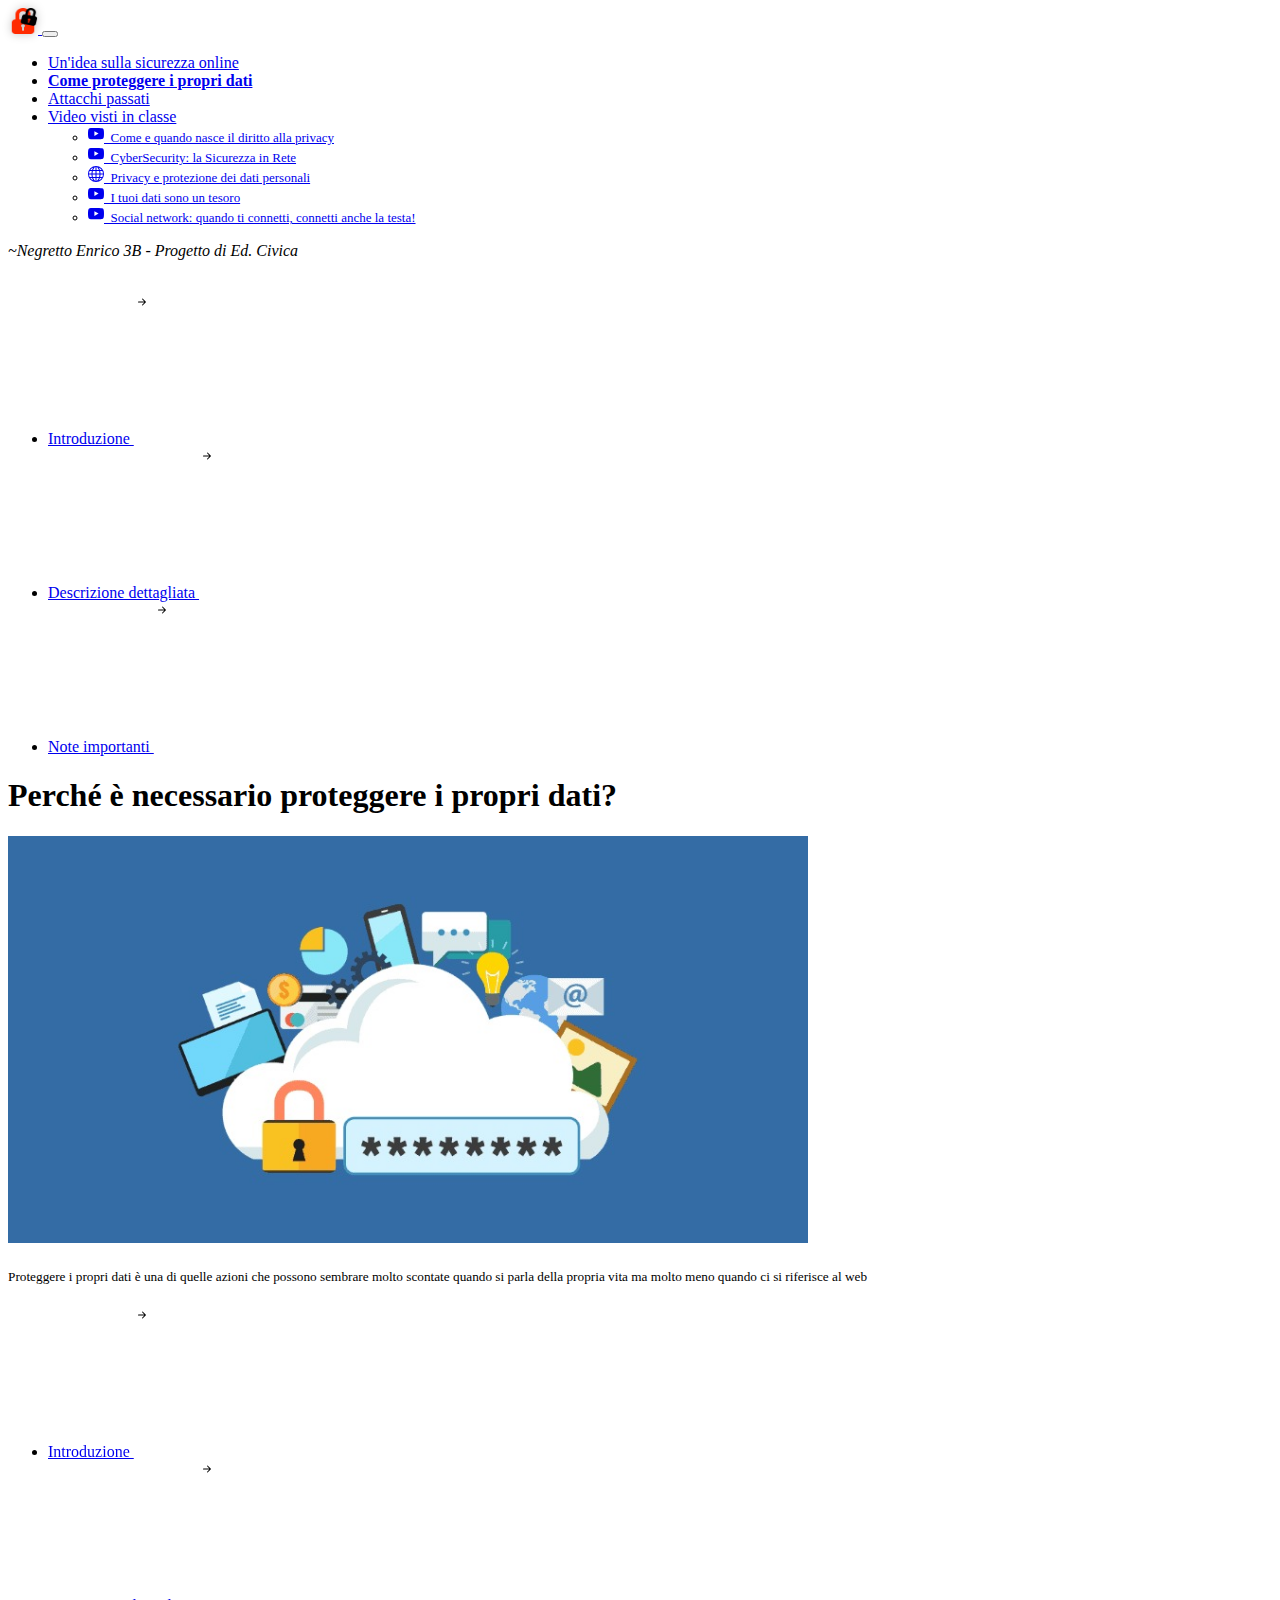
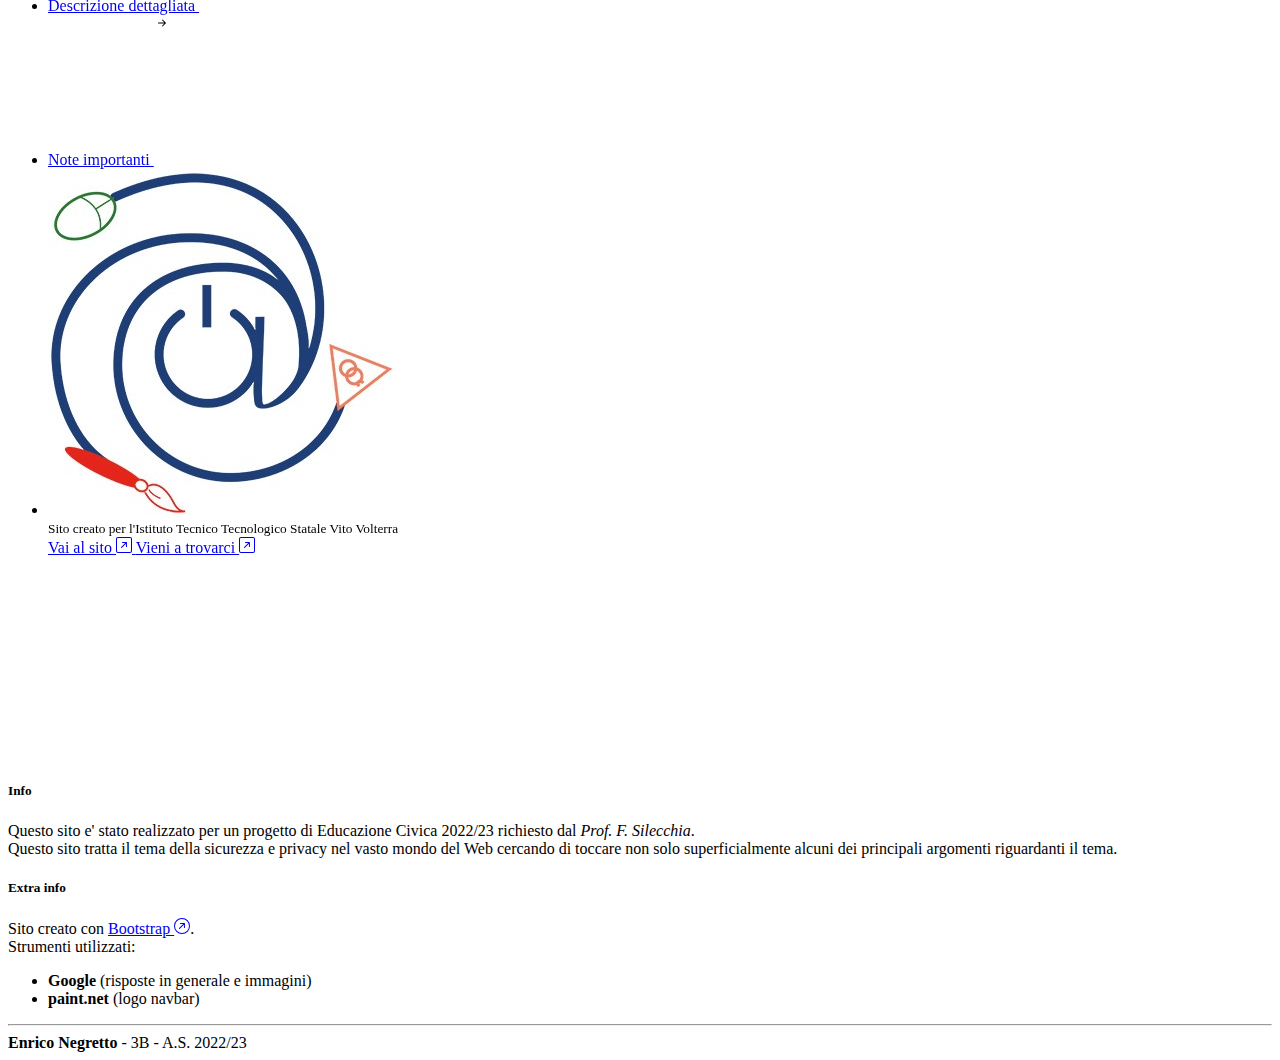
==== how_to_protect.html @ 956d613a "Sidebar card, navbar-underline and smaller details" ====
<!DOCTYPE html>
<html lang="en" data-bs-theme="dark">
    <head>
        <meta charset="UTF-8">
        <meta http-equiv="X-UA-Compatible" content="IE=edge">
        <meta name="viewport" content="width=device-width, initial-scale=1.0">
        <title>Negretto - Ed. Civica Informatica - Come proteggere i propri dati</title>
        <link rel="stylesheet" href="style.css">
        <link href="https://cdn.jsdelivr.net/npm/bootstrap@5.3.0-alpha3/dist/css/bootstrap.min.css" rel="stylesheet" 
              integrity="sha384-KK94CHFLLe+nY2dmCWGMq91rCGa5gtU4mk92HdvYe+M/SXH301p5ILy+dN9+nJOZ" crossorigin="anonymous">
        <link rel="icon" href="https://www.istitutovolterra.edu.it/wp-content/uploads/2017/04/solo_logo_512.png" type="image/png">
    </head>

    <body>
        
        <nav class="navbar nav-underline navbar-expand-lg bg-body-tertiary sticky-top" data-bs-theme="dark"> <!--NAVBAR-->
            <div class="container-fluid">
                <a class="navbar-brand" href="#">
                    <img src="img/logo-sito-luchetti.png" loading="lazy" class="navbar-icon" width="30" height="26">
                </a>        
                <button class="navbar-toggler" type="button" data-bs-toggle="collapse" data-bs-target="#navbarNav"
                    aria-controls="navbarNav" aria-expanded="false" aria-label="Toggle navigation">
                    <span class="navbar-toggler-icon"></span>
                </button>
                <div class="collapse navbar-collapse" id="navbarNav">
                    <ul class="navbar-nav">
                        <li class="nav-item">
                            <a class="nav-link" aria-current="page" href="index.html">Un'idea sulla sicurezza online</a>
                        </li>
                        <li class="nav-item">
                            <a class="nav-link active active-navbar" href="#">Come proteggere i propri dati</a>
                        </li>
                        <li class="nav-item">
                            <a class="nav-link" href="#">Attacchi passati</a>
                        </li>
                        <li class="nav-item dropdown">
                            <a class="nav-link dropdown-toggle" href="#" role="button" data-bs-toggle="dropdown" aria-expanded="false">
                                Video visti in classe
                            </a>
                            <ul class="dropdown-menu" style="font-size: small;">
                                <li><a class="dropdown-item" href="https://www.youtube.com/watch?v=jDLkHurCpKQ" target="_blank">
                                    <svg xmlns="http://www.w3.org/2000/svg" width="16" height="16" fill="currentColor" class="bi bi-youtube" viewBox="0 0 16 16">
                                        <path d="M8.051 1.999h.089c.822.003 4.987.033 6.11.335a2.01 2.01 0 0 1 1.415 1.42c.101.38.172.883.22 1.402l.01.104.022.26.008.104c.065.914.073 1.77.074 1.957v.075c-.001.194-.01 1.108-.082 2.06l-.008.105-.009.104c-.05.572-.124 1.14-.235 1.558a2.007 2.007 0 0 1-1.415 1.42c-1.16.312-5.569.334-6.18.335h-.142c-.309 0-1.587-.006-2.927-.052l-.17-.006-.087-.004-.171-.007-.171-.007c-1.11-.049-2.167-.128-2.654-.26a2.007 2.007 0 0 1-1.415-1.419c-.111-.417-.185-.986-.235-1.558L.09 9.82l-.008-.104A31.4 31.4 0 0 1 0 7.68v-.123c.002-.215.01-.958.064-1.778l.007-.103.003-.052.008-.104.022-.26.01-.104c.048-.519.119-1.023.22-1.402a2.007 2.007 0 0 1 1.415-1.42c.487-.13 1.544-.21 2.654-.26l.17-.007.172-.006.086-.003.171-.007A99.788 99.788 0 0 1 7.858 2h.193zM6.4 5.209v4.818l4.157-2.408L6.4 5.209z"/>
                                    </svg>
                                    &nbsp;Come e quando nasce il diritto alla privacy
                                </a></li>
                                <li><a class="dropdown-item" href="https://www.youtube.com/watch?v=MJxtTIyuqlI" target="_blank">
                                    <svg xmlns="http://www.w3.org/2000/svg" width="16" height="16" fill="currentColor" class="bi bi-youtube" viewBox="0 0 16 16">
                                        <path d="M8.051 1.999h.089c.822.003 4.987.033 6.11.335a2.01 2.01 0 0 1 1.415 1.42c.101.38.172.883.22 1.402l.01.104.022.26.008.104c.065.914.073 1.77.074 1.957v.075c-.001.194-.01 1.108-.082 2.06l-.008.105-.009.104c-.05.572-.124 1.14-.235 1.558a2.007 2.007 0 0 1-1.415 1.42c-1.16.312-5.569.334-6.18.335h-.142c-.309 0-1.587-.006-2.927-.052l-.17-.006-.087-.004-.171-.007-.171-.007c-1.11-.049-2.167-.128-2.654-.26a2.007 2.007 0 0 1-1.415-1.419c-.111-.417-.185-.986-.235-1.558L.09 9.82l-.008-.104A31.4 31.4 0 0 1 0 7.68v-.123c.002-.215.01-.958.064-1.778l.007-.103.003-.052.008-.104.022-.26.01-.104c.048-.519.119-1.023.22-1.402a2.007 2.007 0 0 1 1.415-1.42c.487-.13 1.544-.21 2.654-.26l.17-.007.172-.006.086-.003.171-.007A99.788 99.788 0 0 1 7.858 2h.193zM6.4 5.209v4.818l4.157-2.408L6.4 5.209z"/>
                                    </svg>
                                    &nbsp;CyberSecurity: la Sicurezza in Rete
                                </a></li>
                                <li><a class="dropdown-item" href="https://www.generazioniconnesse.it/site/it/s0000/00/00/la-privacy/" target="_blank">
                                    <svg xmlns="http://www.w3.org/2000/svg" width="16" height="16" fill="currentColor" class="bi bi-globe" viewBox="0 0 16 16">
                                        <path d="M0 8a8 8 0 1 1 16 0A8 8 0 0 1 0 8zm7.5-6.923c-.67.204-1.335.82-1.887 1.855A7.97 7.97 0 0 0 5.145 4H7.5V1.077zM4.09 4a9.267 9.267 0 0 1 .64-1.539 6.7 6.7 0 0 1 .597-.933A7.025 7.025 0 0 0 2.255 4H4.09zm-.582 3.5c.03-.877.138-1.718.312-2.5H1.674a6.958 6.958 0 0 0-.656 2.5h2.49zM4.847 5a12.5 12.5 0 0 0-.338 2.5H7.5V5H4.847zM8.5 5v2.5h2.99a12.495 12.495 0 0 0-.337-2.5H8.5zM4.51 8.5a12.5 12.5 0 0 0 .337 2.5H7.5V8.5H4.51zm3.99 0V11h2.653c.187-.765.306-1.608.338-2.5H8.5zM5.145 12c.138.386.295.744.468 1.068.552 1.035 1.218 1.65 1.887 1.855V12H5.145zm.182 2.472a6.696 6.696 0 0 1-.597-.933A9.268 9.268 0 0 1 4.09 12H2.255a7.024 7.024 0 0 0 3.072 2.472zM3.82 11a13.652 13.652 0 0 1-.312-2.5h-2.49c.062.89.291 1.733.656 2.5H3.82zm6.853 3.472A7.024 7.024 0 0 0 13.745 12H11.91a9.27 9.27 0 0 1-.64 1.539 6.688 6.688 0 0 1-.597.933zM8.5 12v2.923c.67-.204 1.335-.82 1.887-1.855.173-.324.33-.682.468-1.068H8.5zm3.68-1h2.146c.365-.767.594-1.61.656-2.5h-2.49a13.65 13.65 0 0 1-.312 2.5zm2.802-3.5a6.959 6.959 0 0 0-.656-2.5H12.18c.174.782.282 1.623.312 2.5h2.49zM11.27 2.461c.247.464.462.98.64 1.539h1.835a7.024 7.024 0 0 0-3.072-2.472c.218.284.418.598.597.933zM10.855 4a7.966 7.966 0 0 0-.468-1.068C9.835 1.897 9.17 1.282 8.5 1.077V4h2.355z"/>
                                    </svg>
                                    &nbsp;Privacy e protezione dei dati personali
                                </a></li>
                                <li><a class="dropdown-item" href="https://www.youtube.com/watch?v=DxQEk_G5gfU" target="_blank">
                                    <svg xmlns="http://www.w3.org/2000/svg" width="16" height="16" fill="currentColor" class="bi bi-youtube" viewBox="0 0 16 16">
                                        <path d="M8.051 1.999h.089c.822.003 4.987.033 6.11.335a2.01 2.01 0 0 1 1.415 1.42c.101.38.172.883.22 1.402l.01.104.022.26.008.104c.065.914.073 1.77.074 1.957v.075c-.001.194-.01 1.108-.082 2.06l-.008.105-.009.104c-.05.572-.124 1.14-.235 1.558a2.007 2.007 0 0 1-1.415 1.42c-1.16.312-5.569.334-6.18.335h-.142c-.309 0-1.587-.006-2.927-.052l-.17-.006-.087-.004-.171-.007-.171-.007c-1.11-.049-2.167-.128-2.654-.26a2.007 2.007 0 0 1-1.415-1.419c-.111-.417-.185-.986-.235-1.558L.09 9.82l-.008-.104A31.4 31.4 0 0 1 0 7.68v-.123c.002-.215.01-.958.064-1.778l.007-.103.003-.052.008-.104.022-.26.01-.104c.048-.519.119-1.023.22-1.402a2.007 2.007 0 0 1 1.415-1.42c.487-.13 1.544-.21 2.654-.26l.17-.007.172-.006.086-.003.171-.007A99.788 99.788 0 0 1 7.858 2h.193zM6.4 5.209v4.818l4.157-2.408L6.4 5.209z"/>
                                    </svg>
                                    &nbsp;I tuoi dati sono un tesoro
                                </a></li>
                                <li><a class="dropdown-item" href="https://www.youtube.com/watch?v=BqtnYcfgLbM" target="_blank">
                                    <svg xmlns="http://www.w3.org/2000/svg" width="16" height="16" fill="currentColor" class="bi bi-youtube" viewBox="0 0 16 16">
                                        <path d="M8.051 1.999h.089c.822.003 4.987.033 6.11.335a2.01 2.01 0 0 1 1.415 1.42c.101.38.172.883.22 1.402l.01.104.022.26.008.104c.065.914.073 1.77.074 1.957v.075c-.001.194-.01 1.108-.082 2.06l-.008.105-.009.104c-.05.572-.124 1.14-.235 1.558a2.007 2.007 0 0 1-1.415 1.42c-1.16.312-5.569.334-6.18.335h-.142c-.309 0-1.587-.006-2.927-.052l-.17-.006-.087-.004-.171-.007-.171-.007c-1.11-.049-2.167-.128-2.654-.26a2.007 2.007 0 0 1-1.415-1.419c-.111-.417-.185-.986-.235-1.558L.09 9.82l-.008-.104A31.4 31.4 0 0 1 0 7.68v-.123c.002-.215.01-.958.064-1.778l.007-.103.003-.052.008-.104.022-.26.01-.104c.048-.519.119-1.023.22-1.402a2.007 2.007 0 0 1 1.415-1.42c.487-.13 1.544-.21 2.654-.26l.17-.007.172-.006.086-.003.171-.007A99.788 99.788 0 0 1 7.858 2h.193zM6.4 5.209v4.818l4.157-2.408L6.4 5.209z"/>
                                    </svg>
                                    &nbsp;Social network: quando ti connetti, connetti anche la testa!
                                </a></li>
                            </ul>
                        </li>
                    </ul>
                </div>
            </div>
            <span class="navbar-text d-none d-sm-none d-md-none d-lg-none d-xl-block"> <!--queste classi mi permettono di nascondere questo div a risoluzioni mobile/tablet -->
                <i>~Negretto&nbsp;Enrico&nbsp;3B&nbsp;-&nbsp;Progetto&nbsp;di&nbsp;Ed.&nbsp;Civica&nbsp;&nbsp;</i>
            </span>
        </nav> <!--NAVBAR END-->
        
        <br>

        <div class="container-xl">
            <ul class="list-group d-md-none d-lg-none d-xl-none"> <!--ELENCO DESTRA (ONLY MOBILE)-->
                <li class="list-group-item">
                    <a class="icon-link icon-link-hover" href="#intro">
                        Introduzione
                        <svg class="bi bi-arrow-right-short" aria-hidden="true"><use xlink:href="#arrow-right"></use>
                            <path fill-rule="evenodd" d="M4 8a.5.5 0 0 1 .5-.5h5.793L8.146 5.354a.5.5 0 1 1 .708-.708l3 3a.5.5 0 0 1 0 .708l-3 3a.5.5 0 0 1-.708-.708L10.293 8.5H4.5A.5.5 0 0 1 4 8z"/>
                        </svg>
                    </a>
                </li>
                <li class="list-group-item">
                    <a class="icon-link icon-link-hover" href="#description">
                        Descrizione dettagliata
                        <svg class="bi bi-arrow-right-short" aria-hidden="true"><use xlink:href="#arrow-right"></use>
                            <path fill-rule="evenodd" d="M4 8a.5.5 0 0 1 .5-.5h5.793L8.146 5.354a.5.5 0 1 1 .708-.708l3 3a.5.5 0 0 1 0 .708l-3 3a.5.5 0 0 1-.708-.708L10.293 8.5H4.5A.5.5 0 0 1 4 8z"/>
                        </svg>
                    </a>
                </li>
                <li class="list-group-item">
                    <a class="icon-link icon-link-hover" href="#notes">
                        Note importanti
                        <svg class="bi bi-arrow-right-short" aria-hidden="true"><use xlink:href="#arrow-right"></use>
                            <path fill-rule="evenodd" d="M4 8a.5.5 0 0 1 .5-.5h5.793L8.146 5.354a.5.5 0 1 1 .708-.708l3 3a.5.5 0 0 1 0 .708l-3 3a.5.5 0 0 1-.708-.708L10.293 8.5H4.5A.5.5 0 0 1 4 8z"/>
                        </svg>
                    </a>
                </li>
            </ul> <!--ELENCO DESTRA END (ONLY MOBILE)-->

            <div class="row">
                <div class="col"> <!--COLONNA SX START-->
                    <h1 class="title" id="intro">
                        Perché è necessario <b>proteggere</b> i propri dati?
                    </h1>
                    <img src="img/passowrd_grabbing.jpg" class="rounded img-fluid" loading="lazy" alt="gdpr_ue_logo" width="800px">
                    <h5 class="text-justify" style="font-weight: 400;">
                        Proteggere i propri dati è una di quelle azioni che possono sembrare molto scontate quando si parla della propria vita
                        ma molto meno quando ci si riferisce al web
                    </h5>
                </div> <!--COLONNA SX END-->

                <div class="col-4 d-none d-sm-none d-md-block"> <!--COLONNA DX START-->
                    <ul class="list-group sidebar"> <!--ELENCO DESTRA-->
                        <li class="list-group-item">
                            <a class="icon-link icon-link-hover" href="#intro">
                                Introduzione
                                <svg class="bi bi-arrow-right-short" aria-hidden="true"><use xlink:href="#arrow-right"></use>
                                    <path fill-rule="evenodd" d="M4 8a.5.5 0 0 1 .5-.5h5.793L8.146 5.354a.5.5 0 1 1 .708-.708l3 3a.5.5 0 0 1 0 .708l-3 3a.5.5 0 0 1-.708-.708L10.293 8.5H4.5A.5.5 0 0 1 4 8z"/>
                                </svg>
                            </a>
                        </li>
                        <li class="list-group-item">
                            <a class="icon-link icon-link-hover" href="#description">
                                Descrizione dettagliata
                                <svg class="bi bi-arrow-right-short" aria-hidden="true"><use xlink:href="#arrow-right"></use>
                                    <path fill-rule="evenodd" d="M4 8a.5.5 0 0 1 .5-.5h5.793L8.146 5.354a.5.5 0 1 1 .708-.708l3 3a.5.5 0 0 1 0 .708l-3 3a.5.5 0 0 1-.708-.708L10.293 8.5H4.5A.5.5 0 0 1 4 8z"/>
                                </svg>
                            </a>
                        </li>
                        <li class="list-group-item">
                            <a class="icon-link icon-link-hover" href="#notes">
                                Note importanti
                                <svg class="bi bi-arrow-right-short" aria-hidden="true"><use xlink:href="#arrow-right"></use>
                                    <path fill-rule="evenodd" d="M4 8a.5.5 0 0 1 .5-.5h5.793L8.146 5.354a.5.5 0 1 1 .708-.708l3 3a.5.5 0 0 1 0 .708l-3 3a.5.5 0 0 1-.708-.708L10.293 8.5H4.5A.5.5 0 0 1 4 8z"/>
                                </svg>
                            </a>
                        </li>
                        <li class="list-group-item">
                            <div class="card">
                                <div class="card" style="max-width: 540px;">
                                    <div class="row g-0">
                                        <div class="col-md-4">
                                            <img src="img/logo_volterra_quadrato.jpg" class="card-img-top rounded" alt="card-image logo-volterra-card">
                                        </div>
                                        <div class="col-md-8">
                                            <div class="card-body">
                                                <small class="card-text mb-0">Sito creato per l'Istituto Tecnico Tecnologico Statale Vito Volterra</small>
                                            </div>                                          
                                        </div>
                                    </div>
                                    <div class="card-footer">
                                        <a class="badge btn btn-outline-light" href="https://www.istitutovolterra.edu.it/" target="_blank">Vai al sito 
                                            <svg xmlns="http://www.w3.org/2000/svg" width="16" height="16" fill="currentColor" class="bi bi-arrow-up-right-square" viewBox="0 0 16 16">
                                                <path fill-rule="evenodd" d="M15 2a1 1 0 0 0-1-1H2a1 1 0 0 0-1 1v12a1 1 0 0 0 1 1h12a1 1 0 0 0 1-1V2zM0 2a2 2 0 0 1 2-2h12a2 2 0 0 1 2 2v12a2 2 0 0 1-2 2H2a2 2 0 0 1-2-2V2zm5.854 8.803a.5.5 0 1 1-.708-.707L9.243 6H6.475a.5.5 0 1 1 0-1h3.975a.5.5 0 0 1 .5.5v3.975a.5.5 0 1 1-1 0V6.707l-4.096 4.096z"/>
                                            </svg>
                                        </a>
                                        <a class="badge btn btn-outline-light" href="https://goo.gl/maps/wCvwnfhiX2vfHc7H8" target="_blank">Vieni a trovarci 
                                            <svg xmlns="http://www.w3.org/2000/svg" width="16" height="16" fill="currentColor" class="bi bi-arrow-up-right-square" viewBox="0 0 16 16">
                                                <path fill-rule="evenodd" d="M15 2a1 1 0 0 0-1-1H2a1 1 0 0 0-1 1v12a1 1 0 0 0 1 1h12a1 1 0 0 0 1-1V2zM0 2a2 2 0 0 1 2-2h12a2 2 0 0 1 2 2v12a2 2 0 0 1-2 2H2a2 2 0 0 1-2-2V2zm5.854 8.803a.5.5 0 1 1-.708-.707L9.243 6H6.475a.5.5 0 1 1 0-1h3.975a.5.5 0 0 1 .5.5v3.975a.5.5 0 1 1-1 0V6.707l-4.096 4.096z"/>
                                            </svg>
                                        </a>
                                    </div>
                                </div>
                            </div>
                            <iframe src="https://www.google.com/maps/embed?pb=!1m18!1m12!1m3!1d2789.8117200114107!2d12.550122176773685!3d45.634518522058094!2m3!1f0!2f0!3f0!3m2!1i1024!2i768!4f13.1!3m3!1m2!1s0x47795721b59210db%3A0xdb28968a74add802!2sIstituto%20Tecnico%20Tecnologico%20Statale%20%E2%80%9CVito%20Volterra%E2%80%9D!5e0!3m2!1sit!2sit!4v1681717917084!5m2!1sit!2sit" width="100%" height="200px" style="border:0;" allowfullscreen="" loading="lazy" referrerpolicy="no-referrer-when-downgrade" class="rounded mt-2"></iframe>
                        </li>
                    </ul> <!--ELENCO DESTRA END-->
                </div> <!--COLONNA DX END-->
            </div>
        </div>

        <footer class="bg-body-tertiary" style="margin-top: 10px;">
            <div class="container pt-4">
                <div class="row">
                    <div class="col-lg-6 col-md-12 mb-0">
                        <h5 class="mb-2"><b>Info</b></h5>
                        <p>
                            Questo sito e' stato realizzato per un progetto di Educazione Civica 2022/23 richiesto dal <i>Prof. F. Silecchia</i>.<br>
                            Questo sito tratta il tema della sicurezza e privacy nel vasto mondo del Web cercando di toccare non solo 
                            superficialmente alcuni dei principali argomenti riguardanti il tema.
                        </p>
                    </div>
                    <div class="col-lg-6 col-md-6 mb-0">
                        <h5 class="mb-2"><b>Extra info</b></h5>
                        Sito creato con <a target="_blank" href="https://getbootstrap.com">
                            Bootstrap
                            <svg xmlns="http://www.w3.org/2000/svg" width="16" height="16" fill="currentColor" class="bi bi-arrow-up-right-circle" viewBox="0 0 16 16">
                                <path fill-rule="evenodd" d="M1 8a7 7 0 1 0 14 0A7 7 0 0 0 1 8zm15 0A8 8 0 1 1 0 8a8 8 0 0 1 16 0zM5.854 10.803a.5.5 0 1 1-.708-.707L9.243 6H6.475a.5.5 0 1 1 0-1h3.975a.5.5 0 0 1 .5.5v3.975a.5.5 0 1 1-1 0V6.707l-4.096 4.096z"/>
                            </svg></a>.<br>
                        Strumenti utilizzati:
                        <ul>
                            <li><b>Google</b> (risposte in generale e immagini)</li>
                            <li><b>paint.net</b> (logo navbar)</li>
                        </ul>
                    </div>
                </div>
            </div>
            <hr>
            <div class="text-center pb-3 pt-0">
                <b>Enrico Negretto</b> - 3B - A.S. 2022/23
            </div>
        </footer>

        <!--SCRIPTs-->
        <script src="https://cdn.jsdelivr.net/npm/bootstrap@5.3.0-alpha3/dist/js/bootstrap.bundle.min.js" 
                integrity="sha384-ENjdO4Dr2bkBIFxQpeoTz1HIcje39Wm4jDKdf19U8gI4ddQ3GYNS7NTKfAdVQSZe" crossorigin="anonymous"></script>
    </body>
</html>
---- style.css ----
/*questa porzione consente alla sidebar di rimanere attaccata al sito posizonandola a 10% dall'alto*/
.sidebar {
    position: -webkit-sticky;
    position: sticky;
    top: 10%;
}

.sidebar2 {
    position: -webkit-sticky;
    position: sticky;
    top: 80%;
}

/*qui lo stile del 'li' della navbar attivo, in questo caso lo rende in grassetto*/
.active-navbar {
    font-weight: 550 !important;
}

/*effetto di sfumatura bianca dietro il navbar-logo*/
.navbar-icon {
    filter: drop-shadow(0px 0px 5px #c3c3c3);
}

.logo-volterra-card {
    width: 126px !important;
}
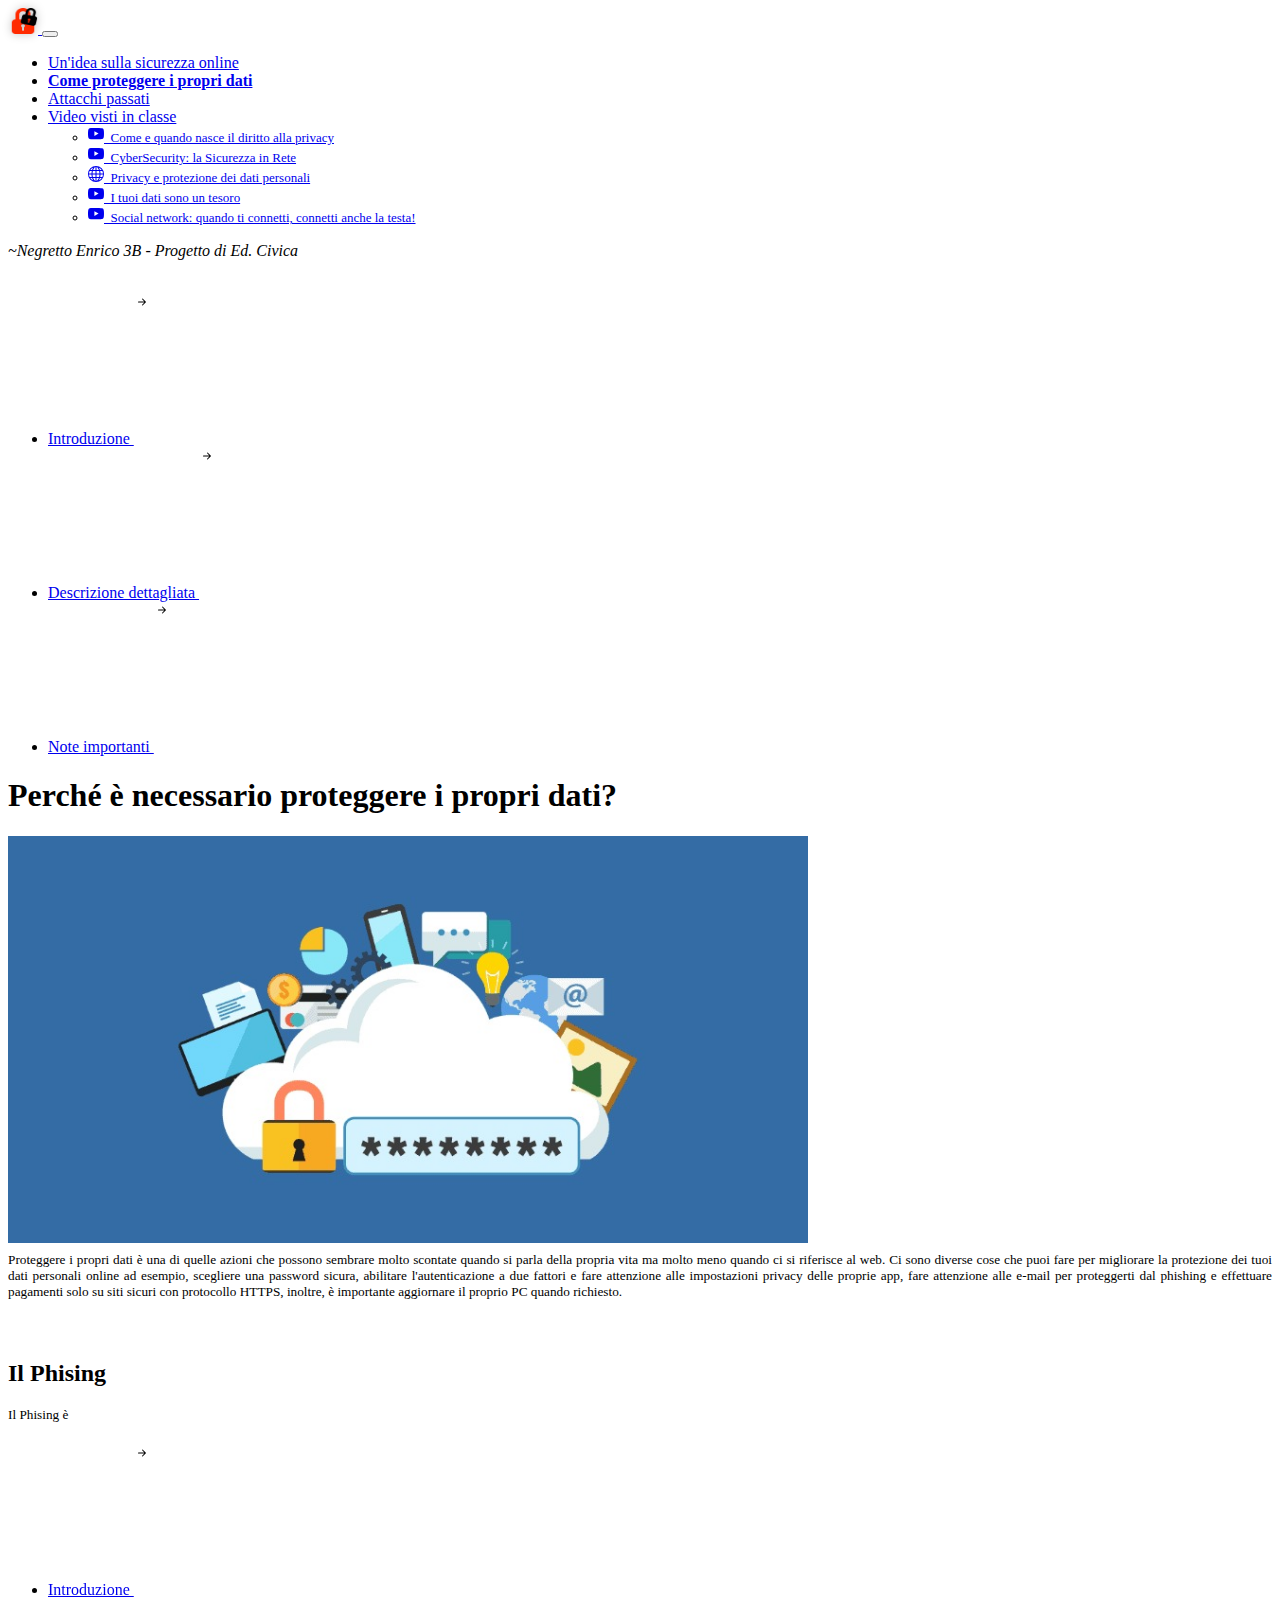
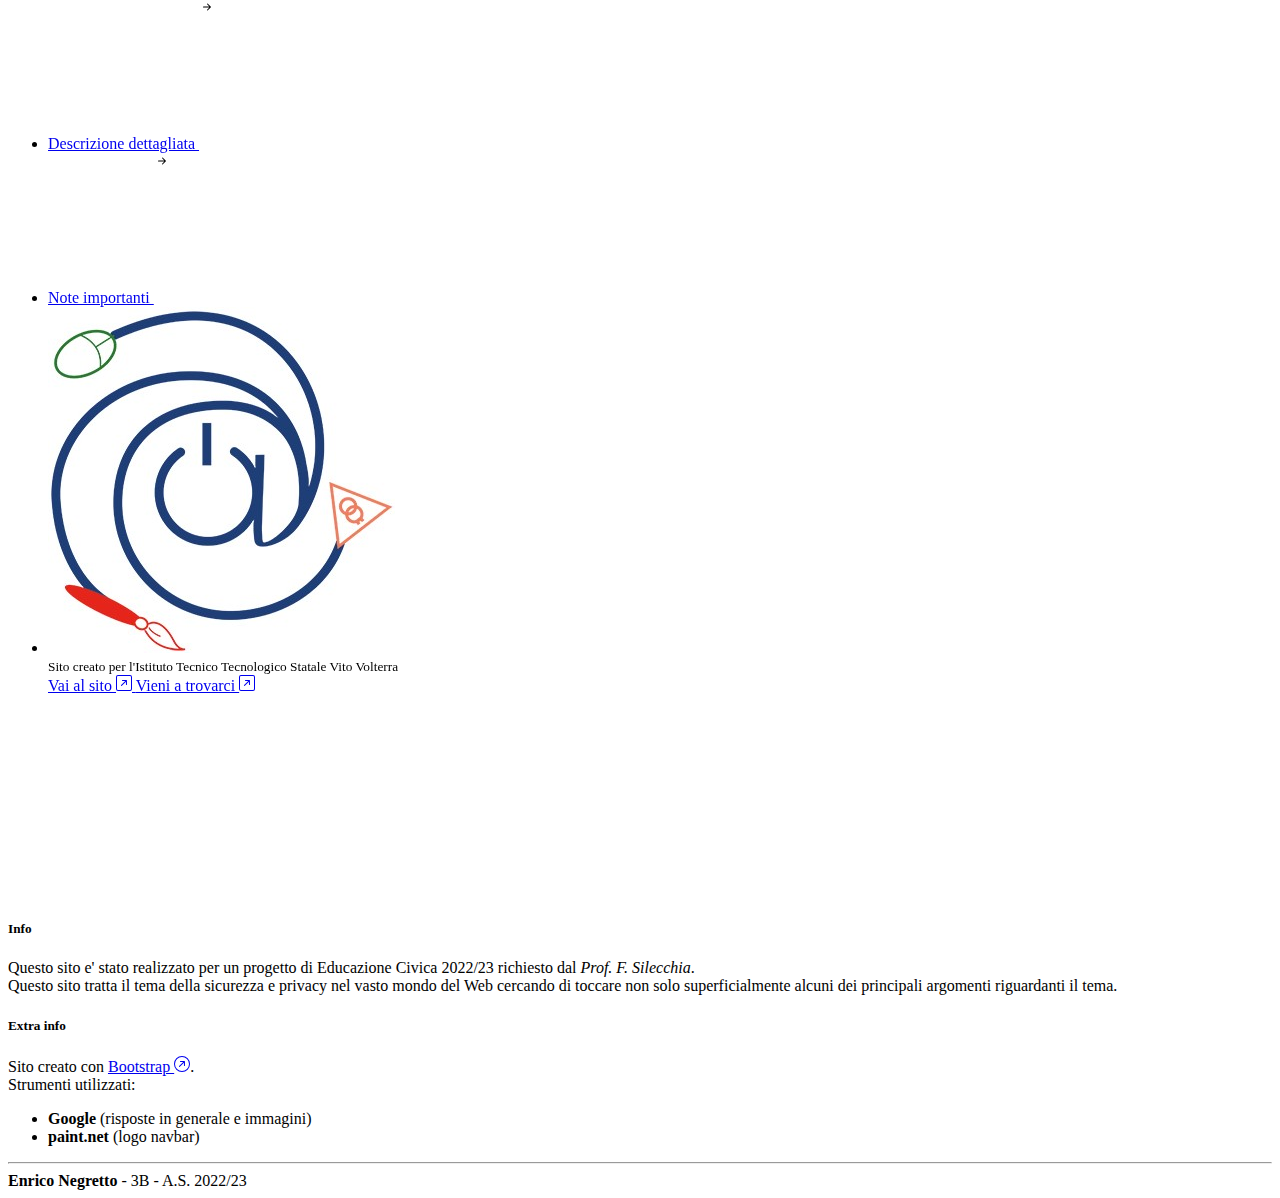
==== commit 77fa7872: "Added main-text class and smaller things" ====
--- a/how_to_protect.html
+++ b/how_to_protect.html
@@ -114,9 +114,18 @@
                         Perché è necessario <b>proteggere</b> i propri dati?
                     </h1>
                     <img src="img/passowrd_grabbing.jpg" class="rounded img-fluid" loading="lazy" alt="gdpr_ue_logo" width="800px">
-                    <h5 class="text-justify" style="font-weight: 400;">
+                    <h5 class="main-text">
                         Proteggere i propri dati è una di quelle azioni che possono sembrare molto scontate quando si parla della propria vita
-                        ma molto meno quando ci si riferisce al web
+                        ma molto meno quando ci si riferisce al web.
+                        Ci sono diverse cose che puoi fare per migliorare la protezione dei tuoi dati personali online ad esempio, scegliere una 
+                        password sicura, abilitare l'autenticazione a due fattori e fare attenzione alle impostazioni privacy delle proprie app, 
+                        fare attenzione alle e-mail per proteggerti dal phishing e effettuare pagamenti solo su siti sicuri con protocollo HTTPS, 
+                        inoltre, è importante aggiornare il proprio PC quando richiesto.
+                    </h5>
+                    <br>
+                    <h2 class="title">Il Phising</h2>
+                    <h5 class="main-text">
+                        Il Phising è
                     </h5>
                 </div> <!--COLONNA SX END-->
 
--- a/style.css
+++ b/style.css
@@ -3,12 +3,6 @@
     position: -webkit-sticky;
     position: sticky;
     top: 10%;
-}
-
-.sidebar2 {
-    position: -webkit-sticky;
-    position: sticky;
-    top: 80%;
 }
 
 /*qui lo stile del 'li' della navbar attivo, in questo caso lo rende in grassetto*/
@@ -19,8 +13,19 @@
 /*effetto di sfumatura bianca dietro il navbar-logo*/
 .navbar-icon {
     filter: drop-shadow(0px 0px 5px #c3c3c3);
+    transition: 0.3s;
+}
+
+.navbar-icon:hover{
+    filter: drop-shadow(0px 0px 7px #c3c3c3);
 }
 
 .logo-volterra-card {
     width: 126px !important;
+}
+
+.main-text{
+    margin-top: 5px;
+    text-align: justify;
+    font-weight: 400;
 }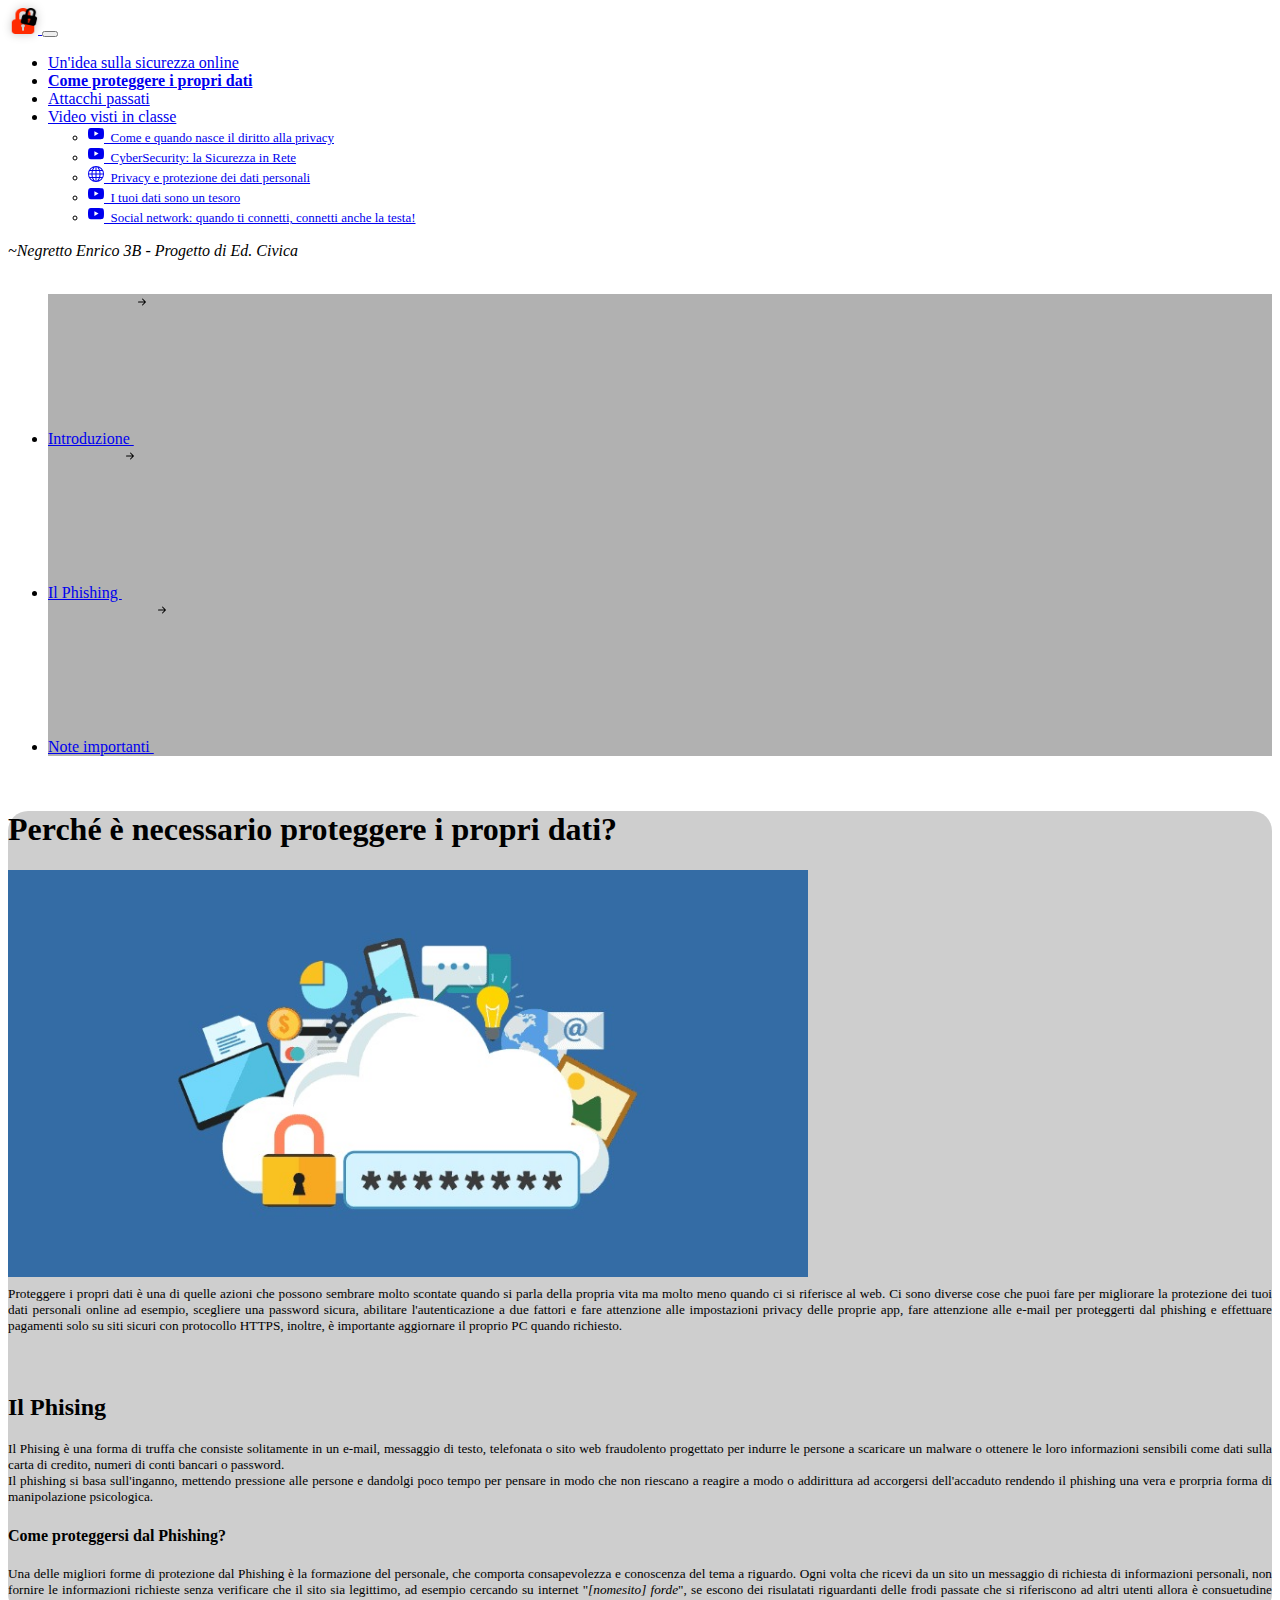
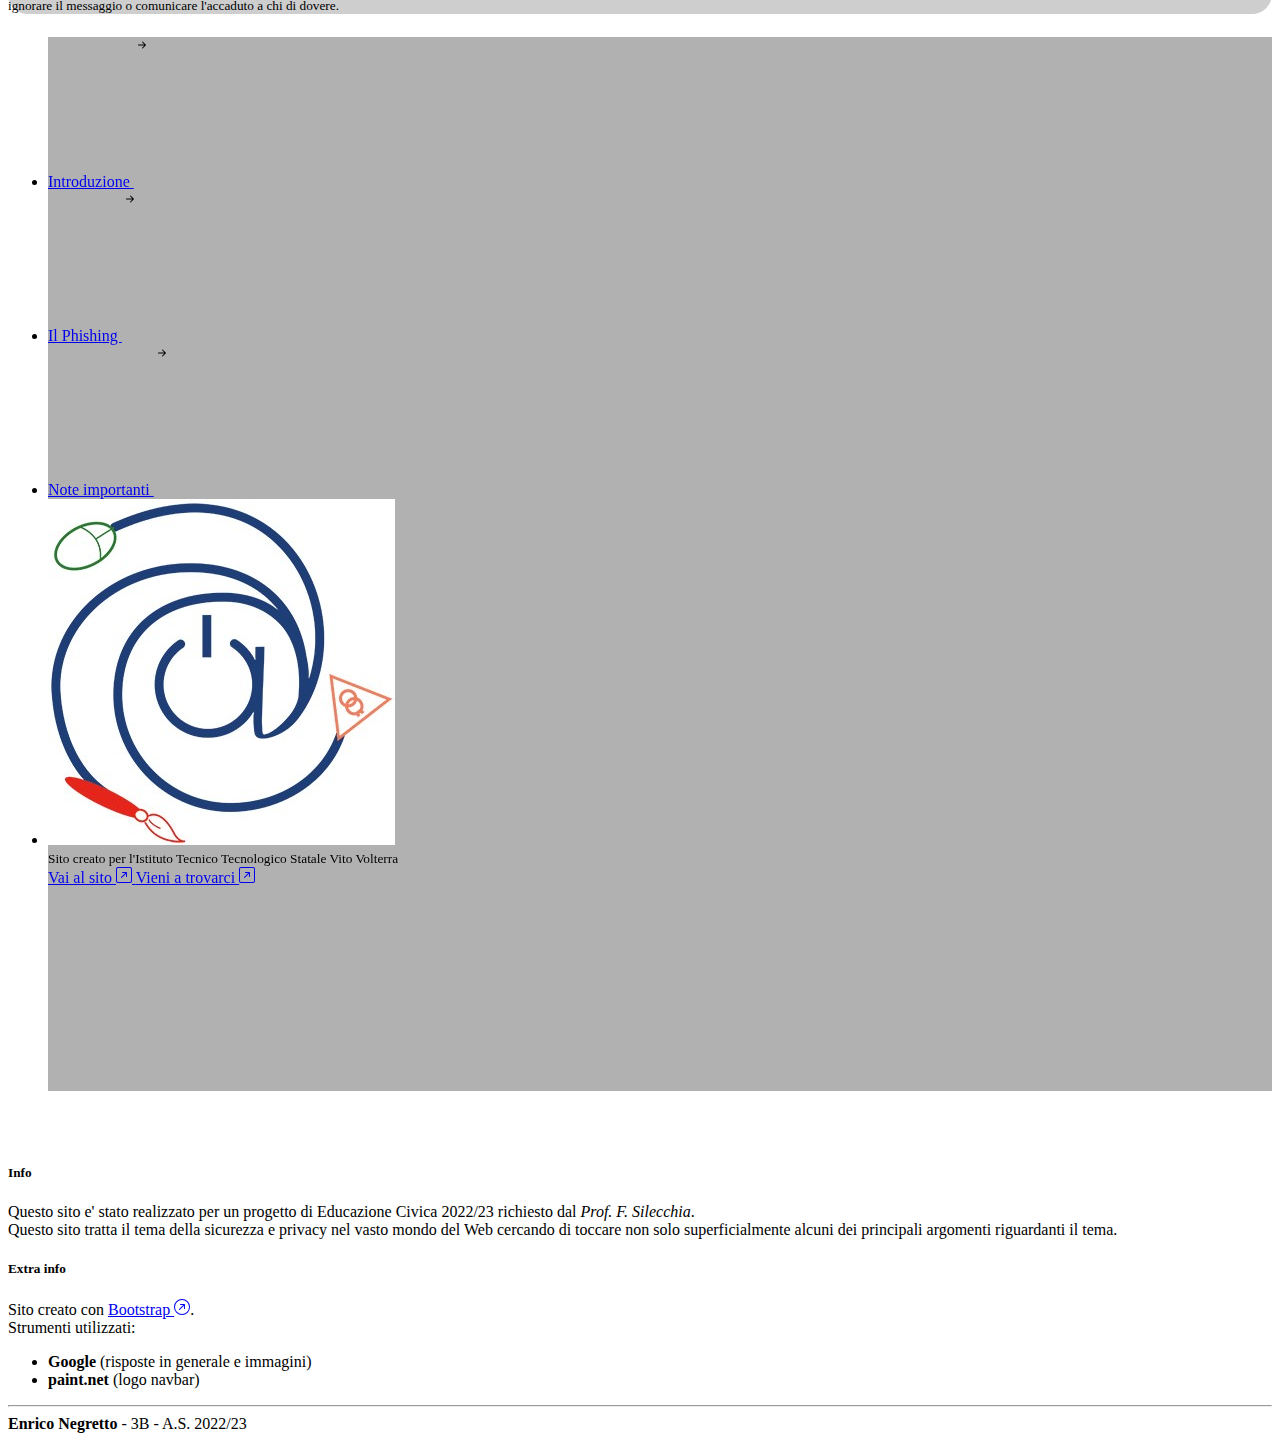
==== commit 02a068b0: "Big part of text added on second file" ====
--- a/how_to_protect.html
+++ b/how_to_protect.html
@@ -91,8 +91,8 @@
                     </a>
                 </li>
                 <li class="list-group-item">
-                    <a class="icon-link icon-link-hover" href="#description">
-                        Descrizione dettagliata
+                    <a class="icon-link icon-link-hover" href="#phishing">
+                        Il Phishing
                         <svg class="bi bi-arrow-right-short" aria-hidden="true"><use xlink:href="#arrow-right"></use>
                             <path fill-rule="evenodd" d="M4 8a.5.5 0 0 1 .5-.5h5.793L8.146 5.354a.5.5 0 1 1 .708-.708l3 3a.5.5 0 0 1 0 .708l-3 3a.5.5 0 0 1-.708-.708L10.293 8.5H4.5A.5.5 0 0 1 4 8z"/>
                         </svg>
@@ -107,9 +107,10 @@
                     </a>
                 </li>
             </ul> <!--ELENCO DESTRA END (ONLY MOBILE)-->
+            <br class="d-md-none d-lg-none d-xl-none"> <!--br that appears only in mobile for spacing-->
 
             <div class="row">
-                <div class="col"> <!--COLONNA SX START-->
+                <div class="col main"> <!--COLONNA SX START-->
                     <h1 class="title" id="intro">
                         Perché è necessario <b>proteggere</b> i propri dati?
                     </h1>
@@ -123,9 +124,24 @@
                         inoltre, è importante aggiornare il proprio PC quando richiesto.
                     </h5>
                     <br>
-                    <h2 class="title">Il Phising</h2>
+                    <h2 class="title" id="phishing">Il Phising</h2>
                     <h5 class="main-text">
-                        Il Phising è
+                        Il Phising è una forma di truffa che consiste solitamente in un e-mail, messaggio di testo, telefonata o sito web 
+                        fraudolento progettato per indurre le persone a scaricare un malware o ottenere le loro informazioni sensibili come 
+                        dati sulla carta di credito, numeri di conti bancari o password.
+                        <br>
+                        Il phishing si basa sull'inganno, mettendo pressione alle persone e dandolgi poco tempo per pensare in modo che non 
+                        riescano a reagire a modo o addirittura ad accorgersi dell'accaduto rendendo il phishing una vera e prorpria forma di 
+                        manipolazione psicologica.
+                    </h5>
+                    <h4>Come proteggersi dal Phishing?</h4>
+                    <h5 class="main-text">
+                        Una delle migliori forme di protezione dal Phishing è la formazione del personale, che comporta consapevolezza e conoscenza 
+                        del tema a riguardo.
+                        Ogni volta che ricevi da un sito un messaggio di richiesta di informazioni personali, non fornire le informazioni 
+                        richieste senza verificare che il sito sia legittimo, ad esempio cercando su internet 
+                        "<i>[nomesito] forde</i>", se escono dei risulatati riguardanti delle
+                        frodi passate che si riferiscono ad altri utenti allora è consuetudine ignorare il messaggio o comunicare l'accaduto a chi di dovere.
                     </h5>
                 </div> <!--COLONNA SX END-->
 
@@ -140,8 +156,8 @@
                             </a>
                         </li>
                         <li class="list-group-item">
-                            <a class="icon-link icon-link-hover" href="#description">
-                                Descrizione dettagliata
+                            <a class="icon-link icon-link-hover" href="#phishing">
+                                Il Phishing
                                 <svg class="bi bi-arrow-right-short" aria-hidden="true"><use xlink:href="#arrow-right"></use>
                                     <path fill-rule="evenodd" d="M4 8a.5.5 0 0 1 .5-.5h5.793L8.146 5.354a.5.5 0 1 1 .708-.708l3 3a.5.5 0 0 1 0 .708l-3 3a.5.5 0 0 1-.708-.708L10.293 8.5H4.5A.5.5 0 0 1 4 8z"/>
                                 </svg>
@@ -189,6 +205,8 @@
             </div>
         </div>
 
+        <br><br>
+
         <footer class="bg-body-tertiary" style="margin-top: 10px;">
             <div class="container pt-4">
                 <div class="row">
--- a/style.css
+++ b/style.css
@@ -16,16 +16,66 @@
     transition: 0.3s;
 }
 
-.navbar-icon:hover{
+.navbar-icon:hover {
     filter: drop-shadow(0px 0px 7px #c3c3c3);
 }
 
+/*immagine del volterra nella card della sidebar*/
 .logo-volterra-card {
     width: 126px !important;
 }
 
-.main-text{
+/*impaginazione testo main*/
+.main-text {
     margin-top: 5px;
     text-align: justify;
     font-weight: 400;
-}+}
+
+/*stili del main (colonna sx)*/
+.main {
+    background-color: #2c2c2c3b !important;
+    border-radius: 20px;
+}
+
+
+/*sfondo degli elementi della sidebar*/
+.list-group-item {
+    background-color: #2c2c2c5e !important;
+
+}
+
+/*scrollbar*/
+
+html {
+    scroll-behavior: smooth;
+    scrollbar-width: auto;
+    scrollbar-color: #777 #555;
+}
+
+html::-webkit-scrollbar {
+    width: 10px;
+}
+
+html::-webkit-scrollbar-thumb {
+    background-color: rgba(119, 119, 119, 0.3333333333);
+    border-radius: 10px;
+}
+
+html::-webkit-scrollbar-thumb:hover {
+    background-color: #797979;
+}
+
+html::-webkit-scrollbar-track {
+    background-color: rgba(85, 85, 85, 0.041);
+}
+
+@media only screen and (max-width: 768px) {
+    html::-webkit-scrollbar {
+        visibility: hidden;
+    }
+
+    /*non funziona, in mobile dovrebbe nascondere la scrollbar*/
+}
+
+/*scrollbar end*/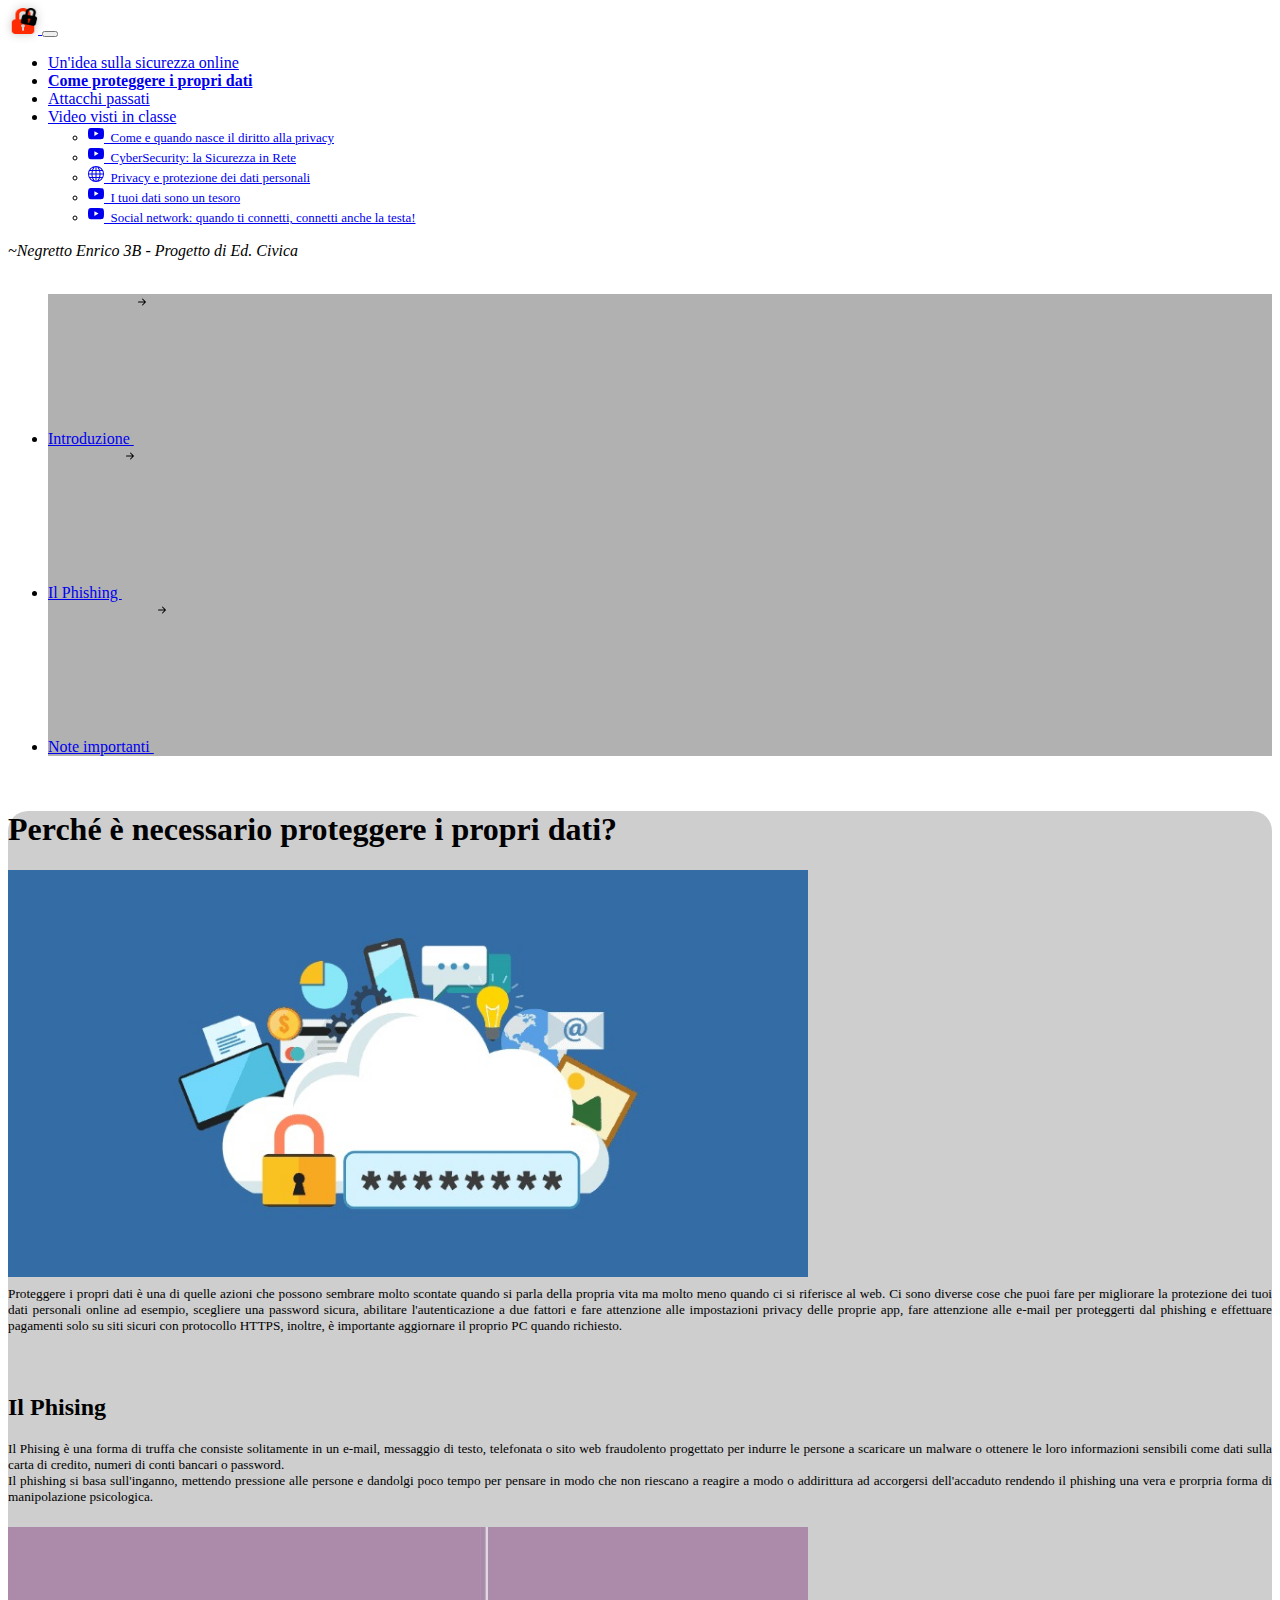
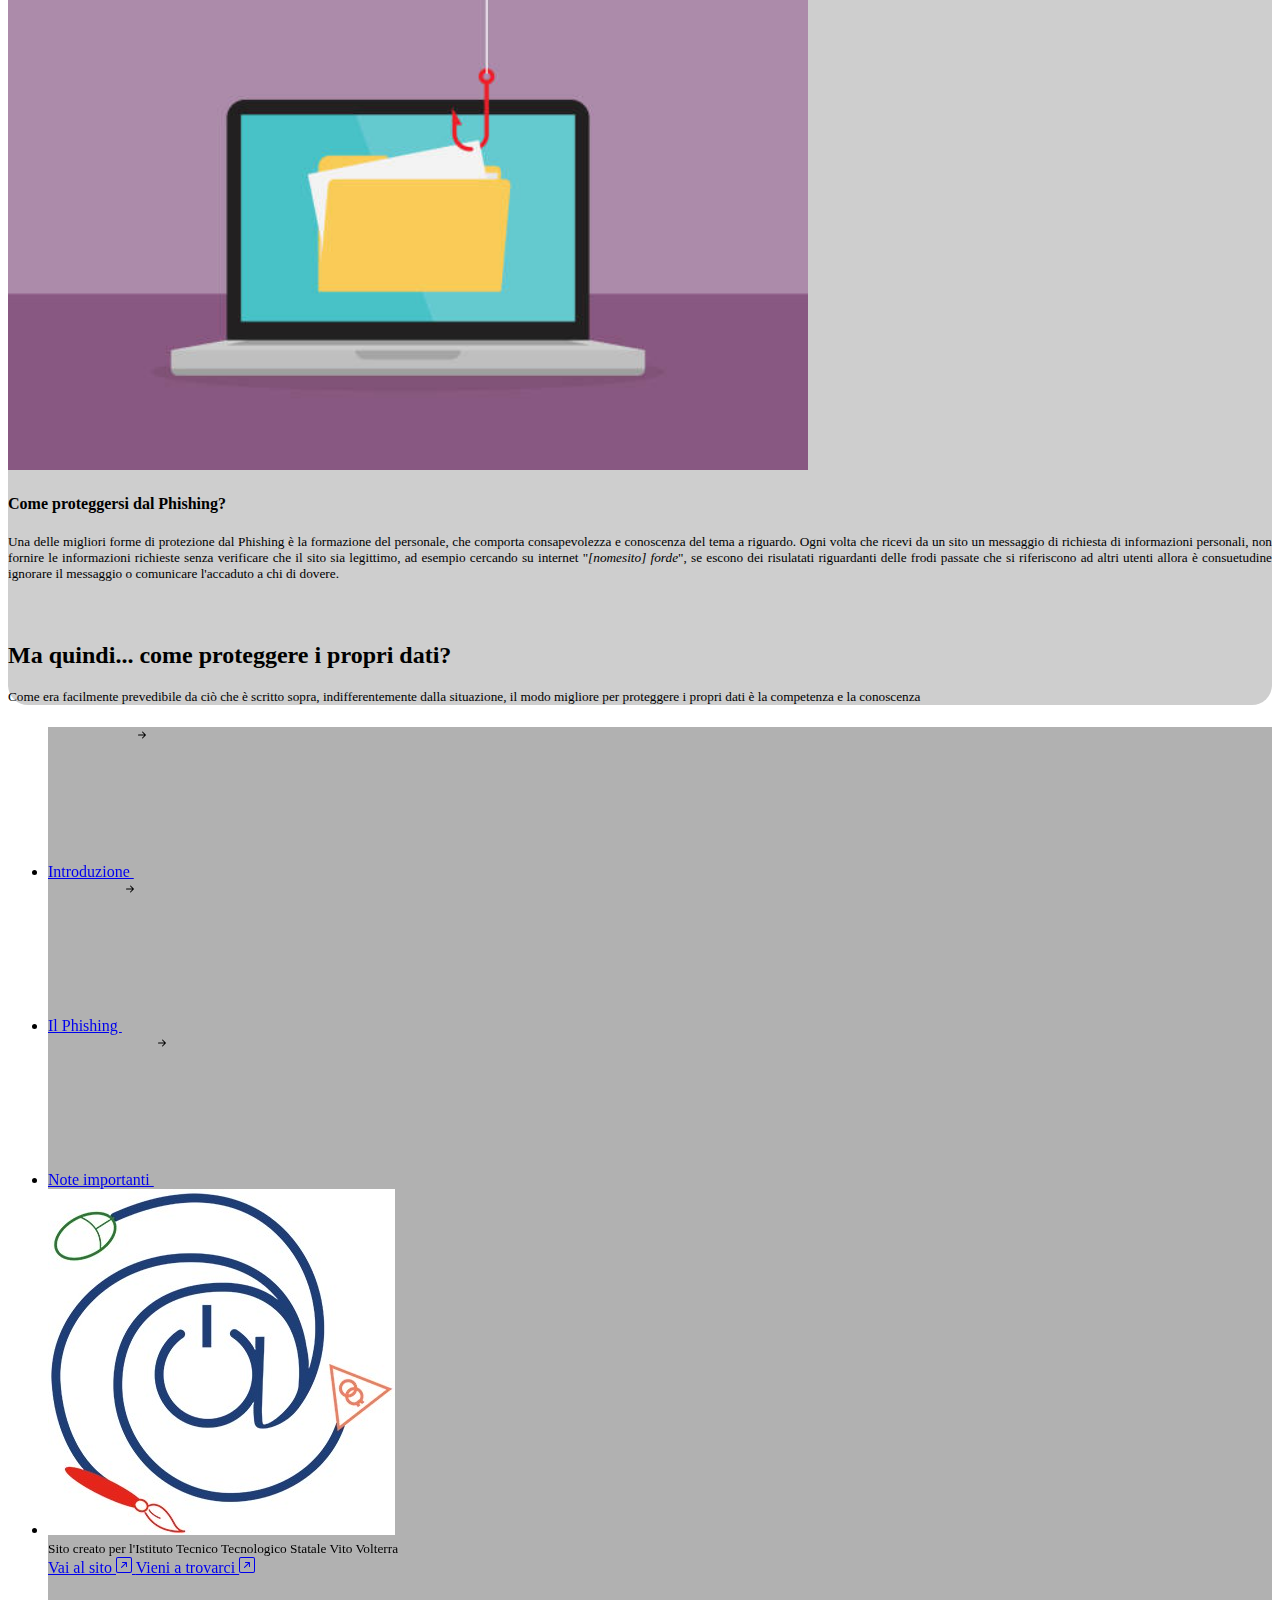
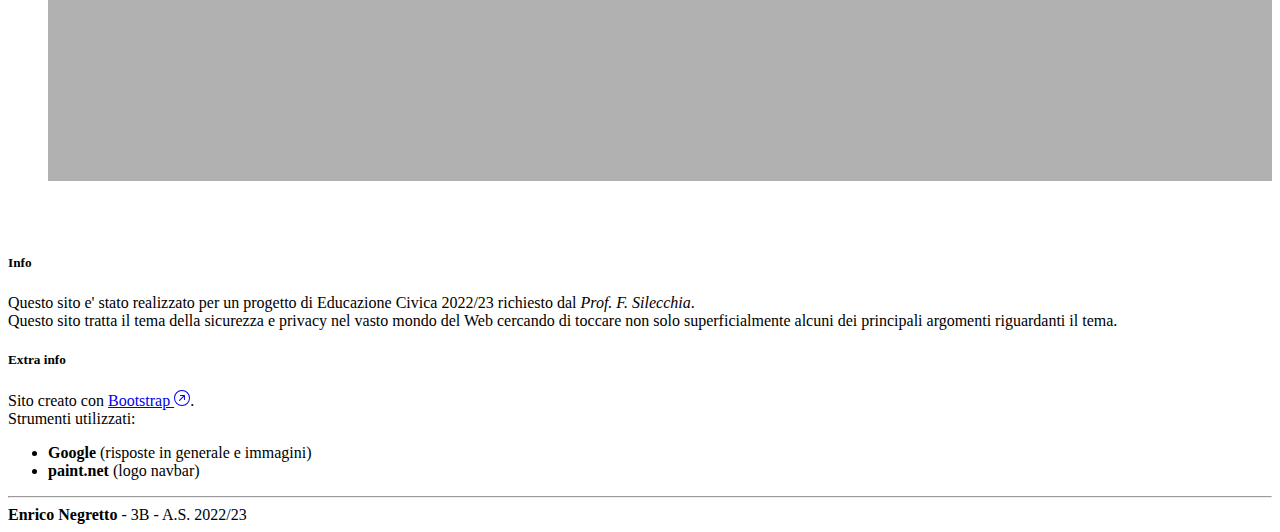
==== commit a248ac88: "More to second page" ====
--- a/how_to_protect.html
+++ b/how_to_protect.html
@@ -31,7 +31,7 @@
                             <a class="nav-link active active-navbar" href="#">Come proteggere i propri dati</a>
                         </li>
                         <li class="nav-item">
-                            <a class="nav-link" href="#">Attacchi passati</a>
+                            <a class="nav-link" href="past_attacks.html">Attacchi passati</a>
                         </li>
                         <li class="nav-item dropdown">
                             <a class="nav-link dropdown-toggle" href="#" role="button" data-bs-toggle="dropdown" aria-expanded="false">
@@ -134,6 +134,7 @@
                         riescano a reagire a modo o addirittura ad accorgersi dell'accaduto rendendo il phishing una vera e prorpria forma di 
                         manipolazione psicologica.
                     </h5>
+                    <img src="img/phishing.jpg" class="rounded img-fluid" loading="lazy" width="800px">
                     <h4>Come proteggersi dal Phishing?</h4>
                     <h5 class="main-text">
                         Una delle migliori forme di protezione dal Phishing è la formazione del personale, che comporta consapevolezza e conoscenza 
@@ -142,6 +143,12 @@
                         richieste senza verificare che il sito sia legittimo, ad esempio cercando su internet 
                         "<i>[nomesito] forde</i>", se escono dei risulatati riguardanti delle
                         frodi passate che si riferiscono ad altri utenti allora è consuetudine ignorare il messaggio o comunicare l'accaduto a chi di dovere.
+                    </h5>
+                    <br>
+                    <h2>Ma quindi... come proteggere i propri dati?</h2>
+                    <h5 class="main-text">
+                        Come era facilmente prevedibile da ciò che è scritto sopra, indifferentemente dalla situazione, il modo migliore 
+                        per proteggere i propri dati è la competenza e la conoscenza
                     </h5>
                 </div> <!--COLONNA SX END-->
 
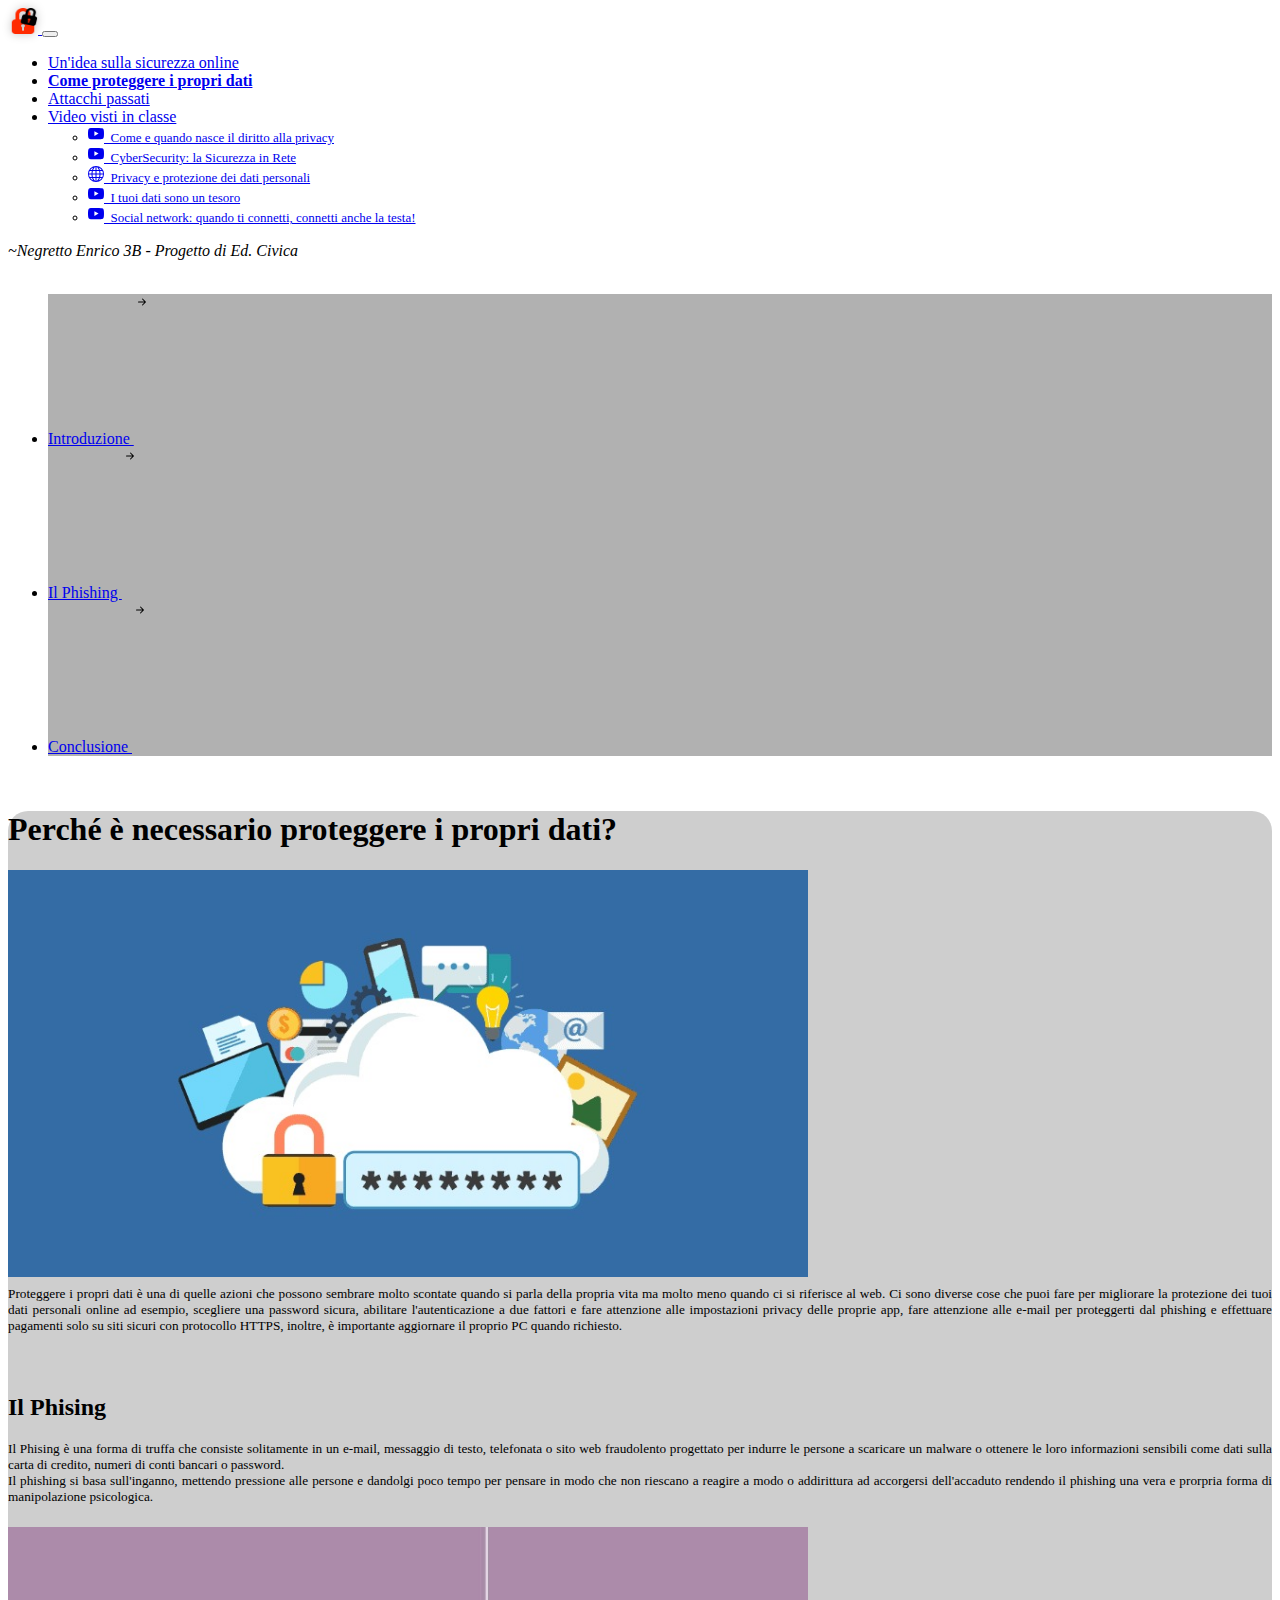
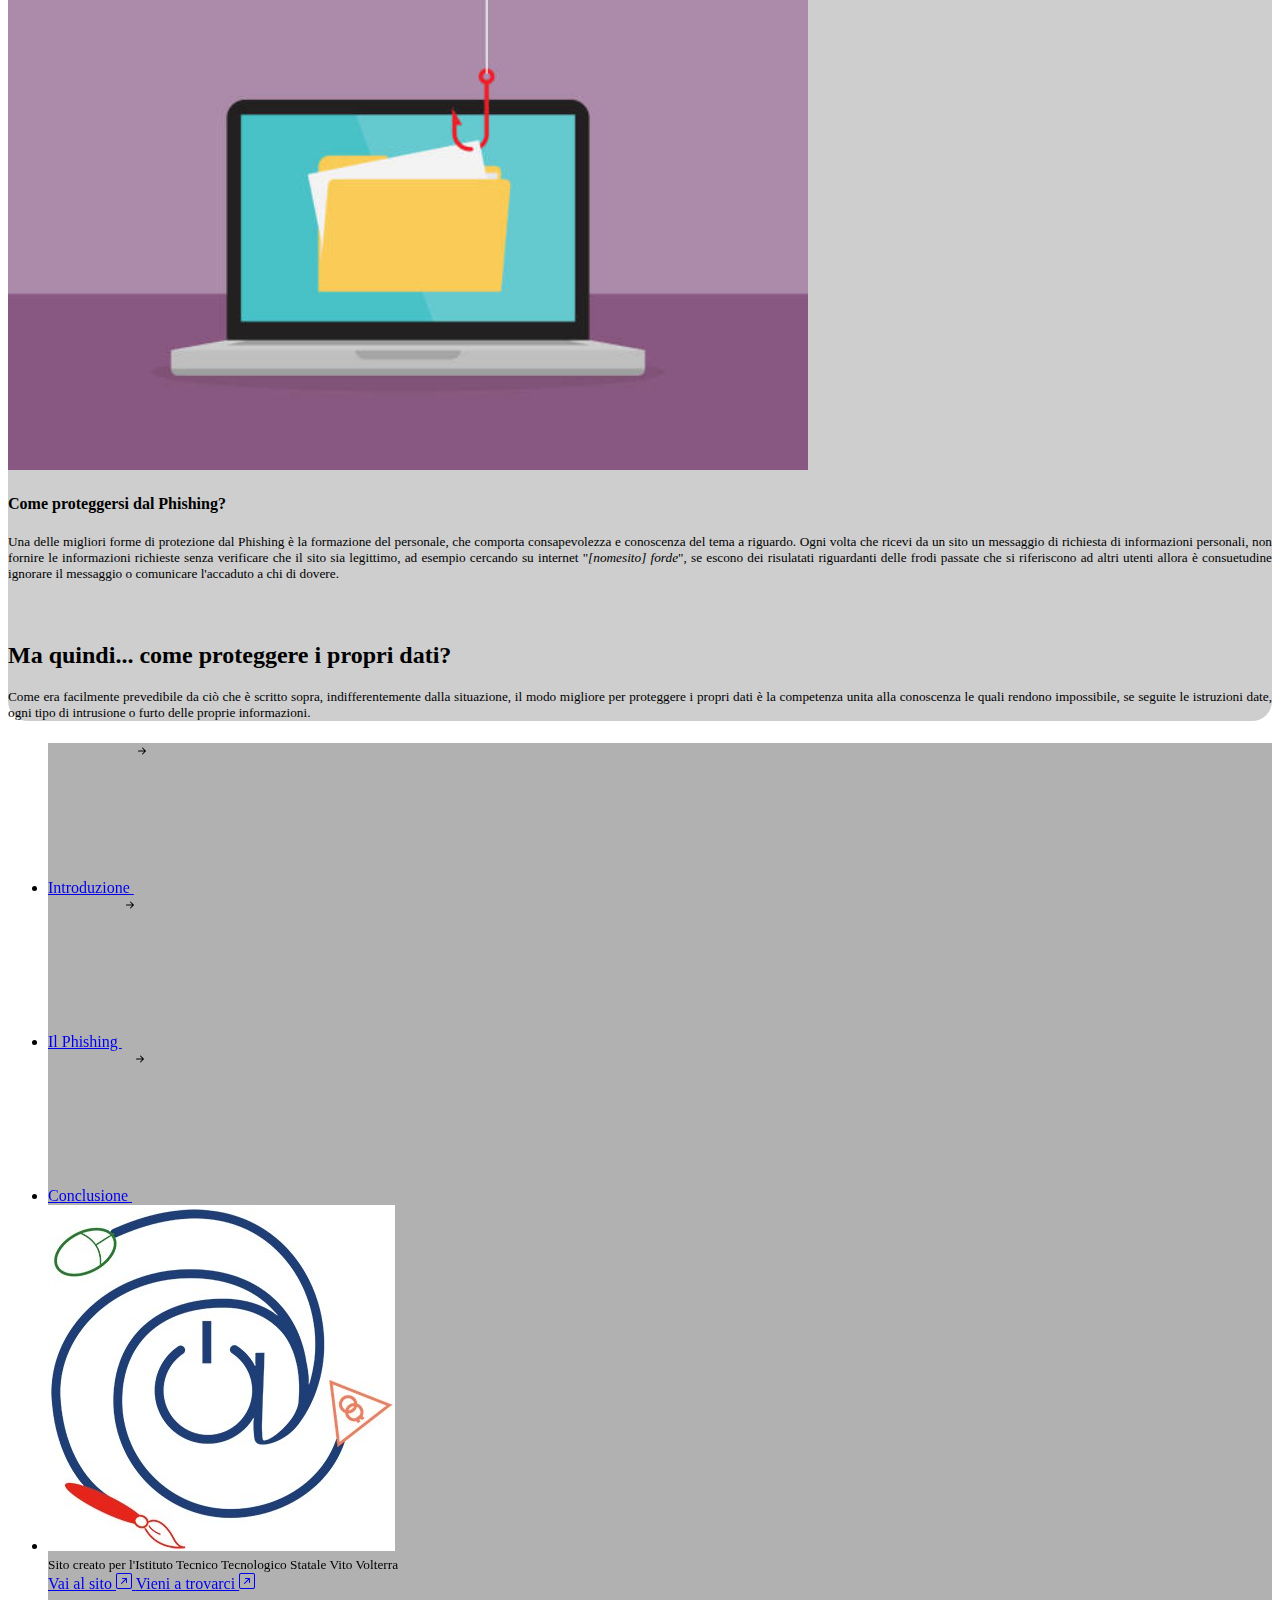
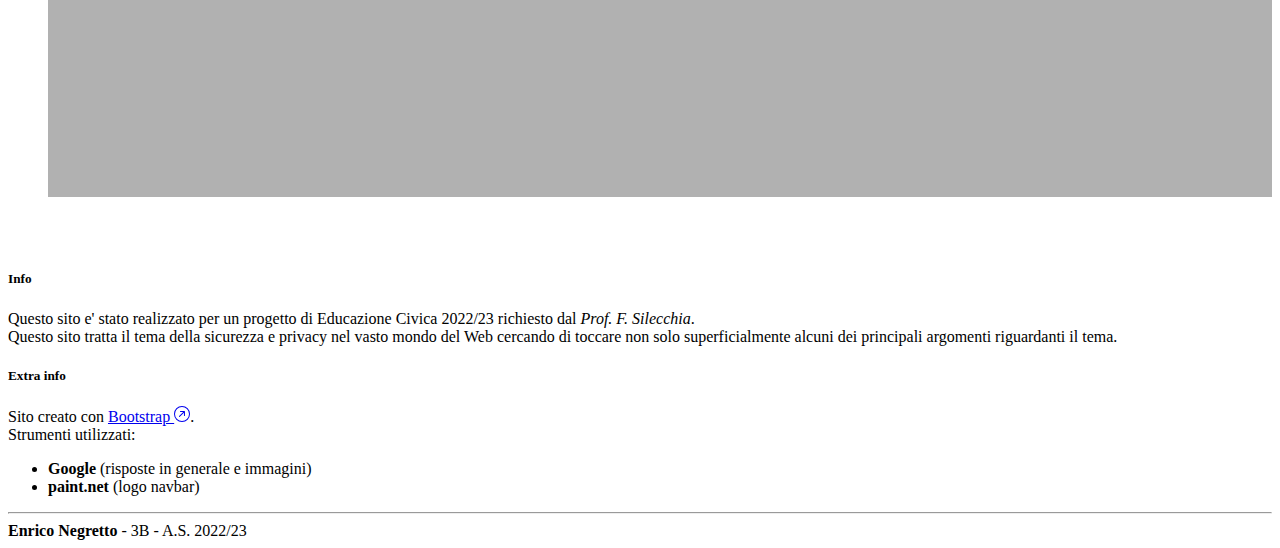
==== commit 76347d6c: "Added things" ====
--- a/how_to_protect.html
+++ b/how_to_protect.html
@@ -99,8 +99,8 @@
                     </a>
                 </li>
                 <li class="list-group-item">
-                    <a class="icon-link icon-link-hover" href="#notes">
-                        Note importanti
+                    <a class="icon-link icon-link-hover" href="#conclusione">
+                        Conclusione
                         <svg class="bi bi-arrow-right-short" aria-hidden="true"><use xlink:href="#arrow-right"></use>
                             <path fill-rule="evenodd" d="M4 8a.5.5 0 0 1 .5-.5h5.793L8.146 5.354a.5.5 0 1 1 .708-.708l3 3a.5.5 0 0 1 0 .708l-3 3a.5.5 0 0 1-.708-.708L10.293 8.5H4.5A.5.5 0 0 1 4 8z"/>
                         </svg>
@@ -146,9 +146,10 @@
                     </h5>
                     <br>
                     <h2>Ma quindi... come proteggere i propri dati?</h2>
-                    <h5 class="main-text">
+                    <h5 class="main-text" id="conclusione">
                         Come era facilmente prevedibile da ciò che è scritto sopra, indifferentemente dalla situazione, il modo migliore 
-                        per proteggere i propri dati è la competenza e la conoscenza
+                        per proteggere i propri dati è la competenza unita alla conoscenza le quali rendono impossibile, se seguite le istruzioni date, ogni
+                        tipo di intrusione o furto delle proprie informazioni.
                     </h5>
                 </div> <!--COLONNA SX END-->
 
@@ -171,14 +172,14 @@
                             </a>
                         </li>
                         <li class="list-group-item">
-                            <a class="icon-link icon-link-hover" href="#notes">
-                                Note importanti
+                            <a class="icon-link icon-link-hover" href="#conclusione">
+                                Conclusione
                                 <svg class="bi bi-arrow-right-short" aria-hidden="true"><use xlink:href="#arrow-right"></use>
                                     <path fill-rule="evenodd" d="M4 8a.5.5 0 0 1 .5-.5h5.793L8.146 5.354a.5.5 0 1 1 .708-.708l3 3a.5.5 0 0 1 0 .708l-3 3a.5.5 0 0 1-.708-.708L10.293 8.5H4.5A.5.5 0 0 1 4 8z"/>
                                 </svg>
                             </a>
                         </li>
-                        <li class="list-group-item">
+                        <li class="list-group-item d-none d-sm-none d-md-none d-lg-block">
                             <div class="card">
                                 <div class="card" style="max-width: 540px;">
                                     <div class="row g-0">
--- a/style.css
+++ b/style.css
@@ -1,3 +1,7 @@
+a[data-hs-anchor] {
+    top: -200px;  
+}
+
 /*questa porzione consente alla sidebar di rimanere attaccata al sito posizonandola a 10% dall'alto*/
 .sidebar {
     position: -webkit-sticky;
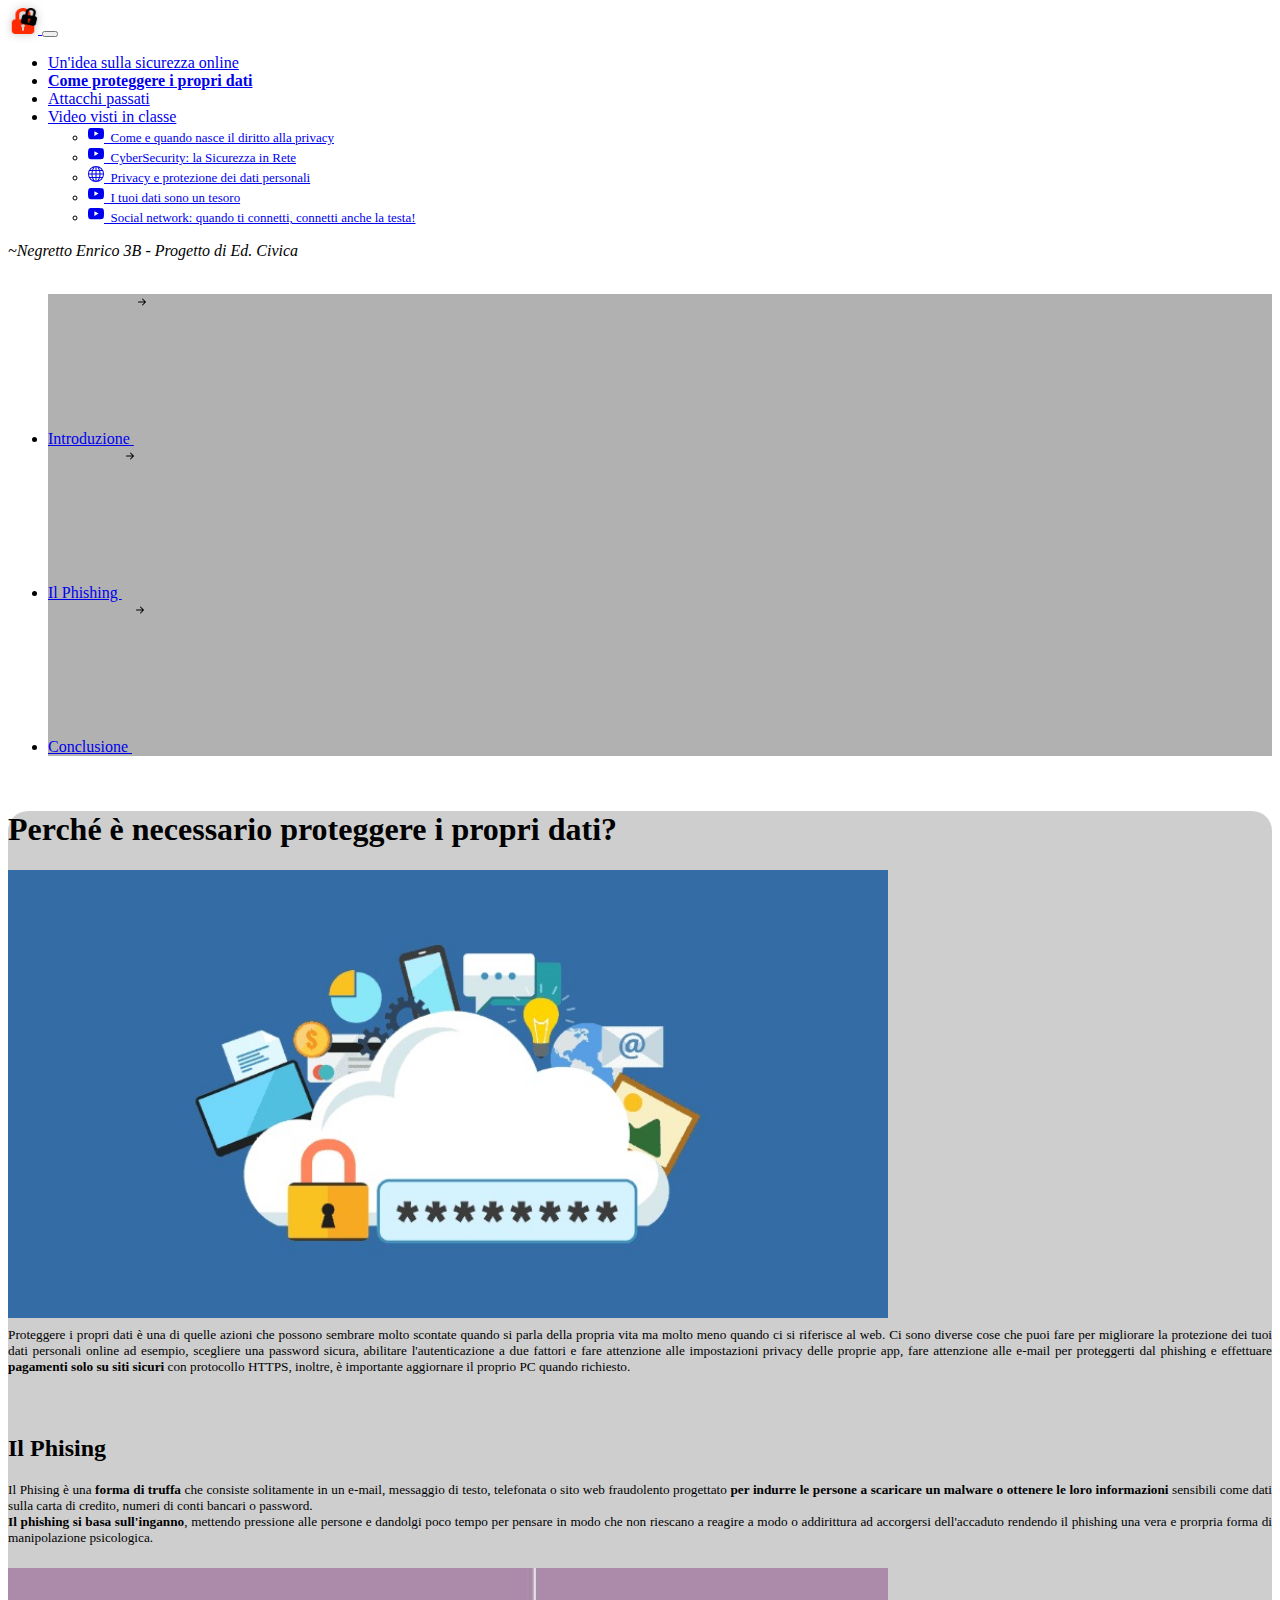
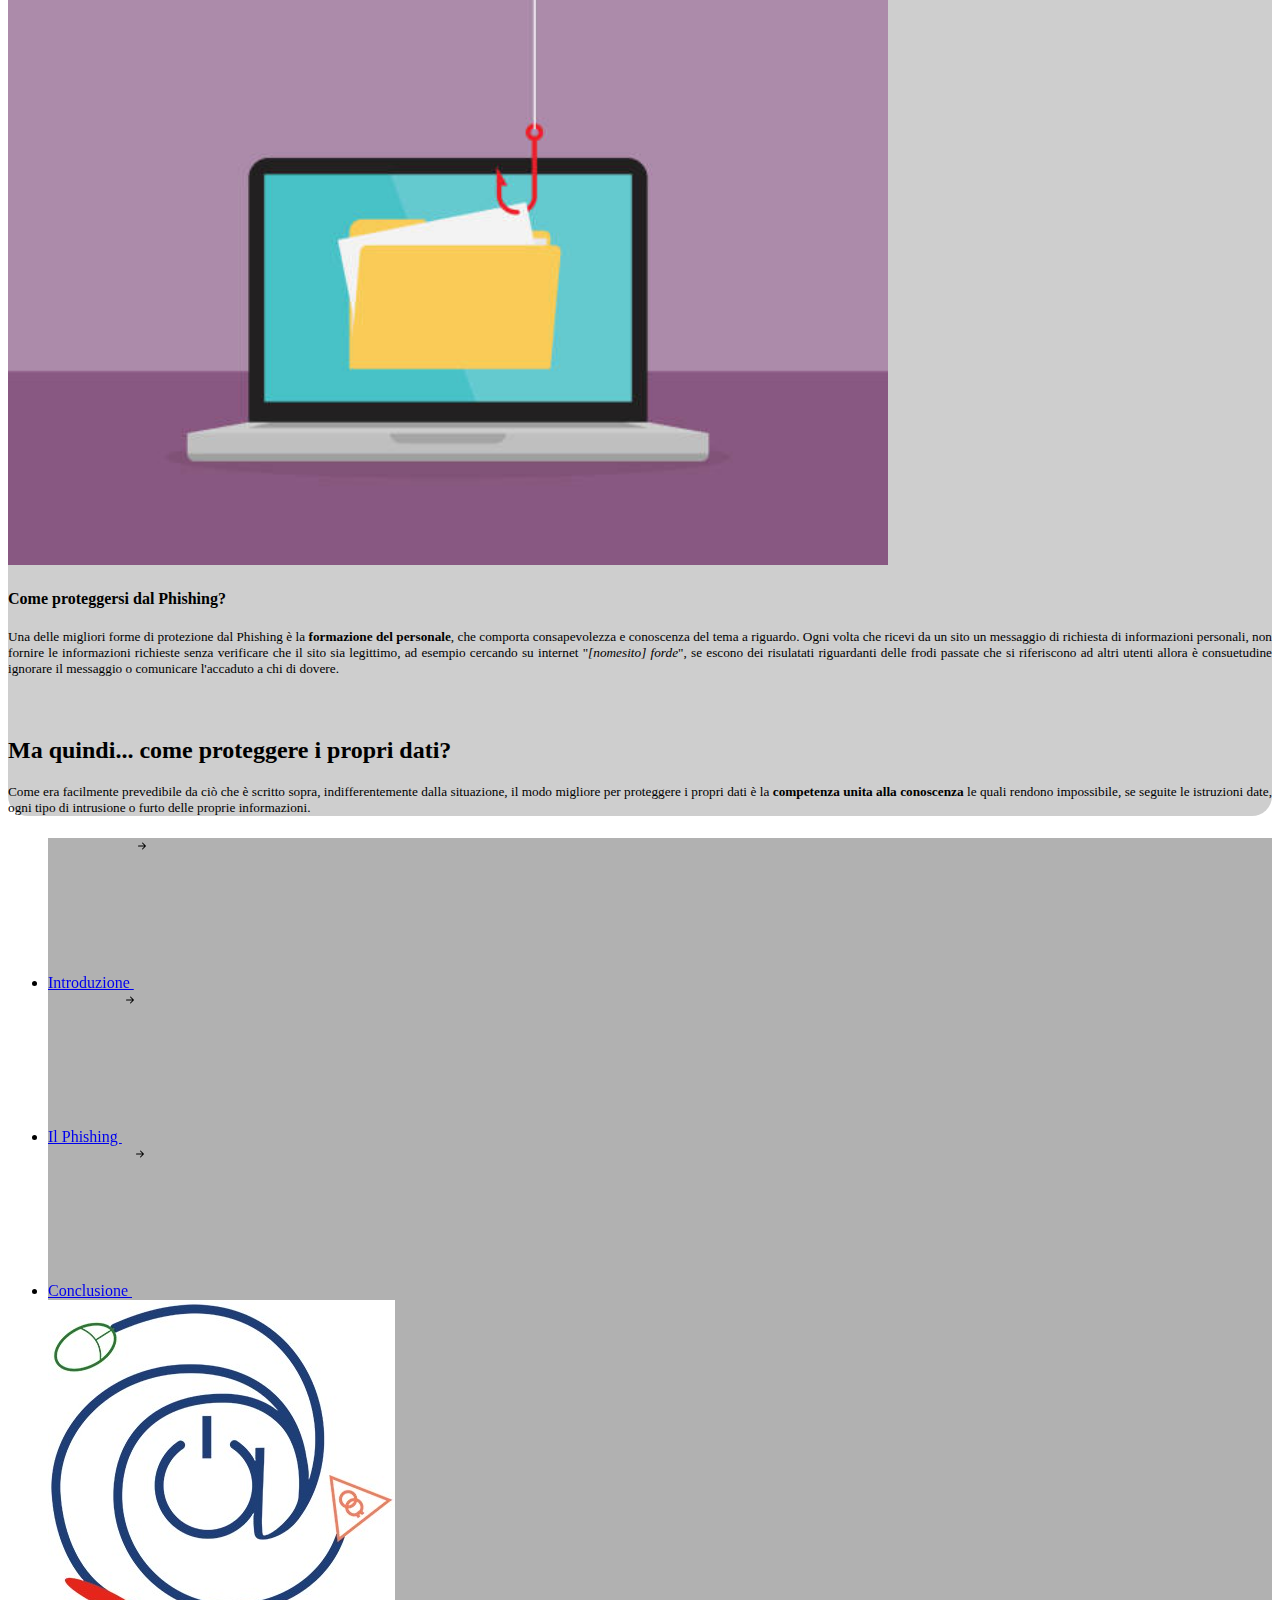
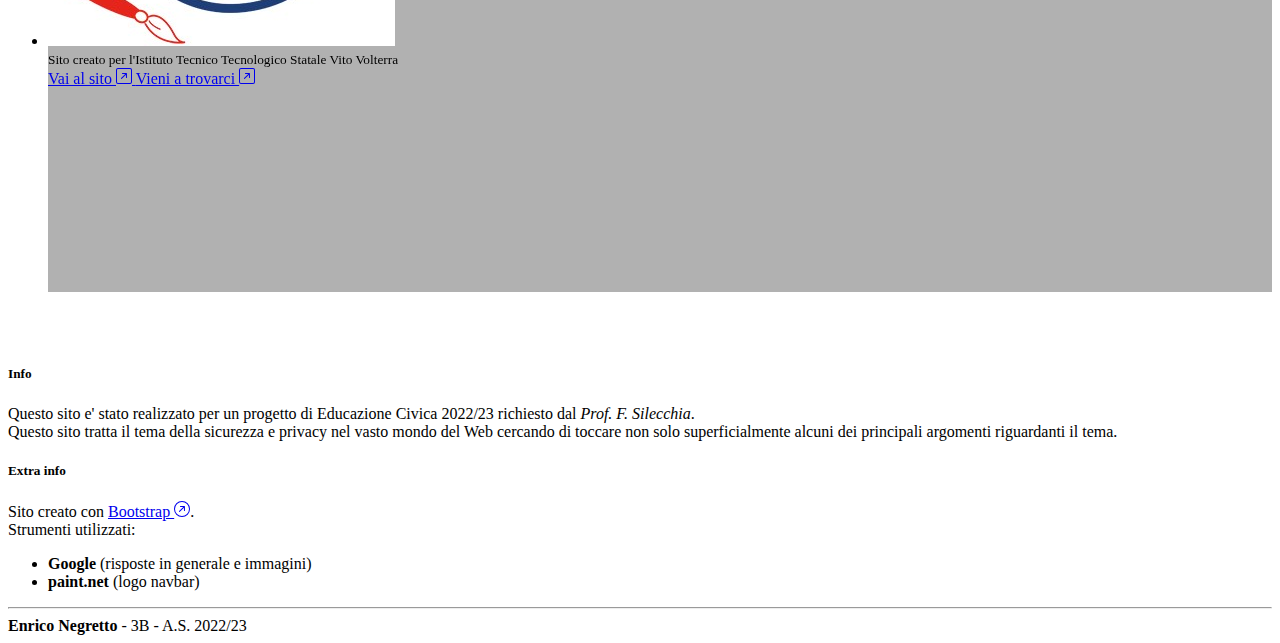
==== commit 567e3ec6: "Added text and impaginazione" ====
--- a/how_to_protect.html
+++ b/how_to_protect.html
@@ -114,30 +114,30 @@
                     <h1 class="title" id="intro">
                         Perché è necessario <b>proteggere</b> i propri dati?
                     </h1>
-                    <img src="img/passowrd_grabbing.jpg" class="rounded img-fluid" loading="lazy" alt="gdpr_ue_logo" width="800px">
+                    <img src="img/passowrd_grabbing.jpg" class="rounded img-fluid" loading="lazy" alt="gdpr_ue_logo" width="880px">
                     <h5 class="main-text">
                         Proteggere i propri dati è una di quelle azioni che possono sembrare molto scontate quando si parla della propria vita
                         ma molto meno quando ci si riferisce al web.
                         Ci sono diverse cose che puoi fare per migliorare la protezione dei tuoi dati personali online ad esempio, scegliere una 
                         password sicura, abilitare l'autenticazione a due fattori e fare attenzione alle impostazioni privacy delle proprie app, 
-                        fare attenzione alle e-mail per proteggerti dal phishing e effettuare pagamenti solo su siti sicuri con protocollo HTTPS, 
+                        fare attenzione alle e-mail per proteggerti dal phishing e effettuare <b>pagamenti solo su siti sicuri</b> con protocollo HTTPS, 
                         inoltre, è importante aggiornare il proprio PC quando richiesto.
                     </h5>
                     <br>
                     <h2 class="title" id="phishing">Il Phising</h2>
                     <h5 class="main-text">
-                        Il Phising è una forma di truffa che consiste solitamente in un e-mail, messaggio di testo, telefonata o sito web 
-                        fraudolento progettato per indurre le persone a scaricare un malware o ottenere le loro informazioni sensibili come 
+                        Il Phising è una <b>forma di truffa</b> che consiste solitamente in un e-mail, messaggio di testo, telefonata o sito web 
+                        fraudolento progettato <b>per indurre le persone a scaricare un malware o ottenere le loro informazioni</b> sensibili come 
                         dati sulla carta di credito, numeri di conti bancari o password.
                         <br>
-                        Il phishing si basa sull'inganno, mettendo pressione alle persone e dandolgi poco tempo per pensare in modo che non 
+                        <b>Il phishing si basa sull'inganno</b>, mettendo pressione alle persone e dandolgi poco tempo per pensare in modo che non 
                         riescano a reagire a modo o addirittura ad accorgersi dell'accaduto rendendo il phishing una vera e prorpria forma di 
                         manipolazione psicologica.
                     </h5>
-                    <img src="img/phishing.jpg" class="rounded img-fluid" loading="lazy" width="800px">
+                    <img src="img/phishing.jpg" class="rounded img-fluid" loading="lazy" width="880px">
                     <h4>Come proteggersi dal Phishing?</h4>
                     <h5 class="main-text">
-                        Una delle migliori forme di protezione dal Phishing è la formazione del personale, che comporta consapevolezza e conoscenza 
+                        Una delle migliori forme di protezione dal Phishing è la <b>formazione del personale</b>, che comporta consapevolezza e conoscenza 
                         del tema a riguardo.
                         Ogni volta che ricevi da un sito un messaggio di richiesta di informazioni personali, non fornire le informazioni 
                         richieste senza verificare che il sito sia legittimo, ad esempio cercando su internet 
@@ -148,7 +148,7 @@
                     <h2>Ma quindi... come proteggere i propri dati?</h2>
                     <h5 class="main-text" id="conclusione">
                         Come era facilmente prevedibile da ciò che è scritto sopra, indifferentemente dalla situazione, il modo migliore 
-                        per proteggere i propri dati è la competenza unita alla conoscenza le quali rendono impossibile, se seguite le istruzioni date, ogni
+                        per proteggere i propri dati è la <b>competenza unita alla conoscenza</b> le quali rendono impossibile, se seguite le istruzioni date, ogni
                         tipo di intrusione o furto delle proprie informazioni.
                     </h5>
                 </div> <!--COLONNA SX END-->
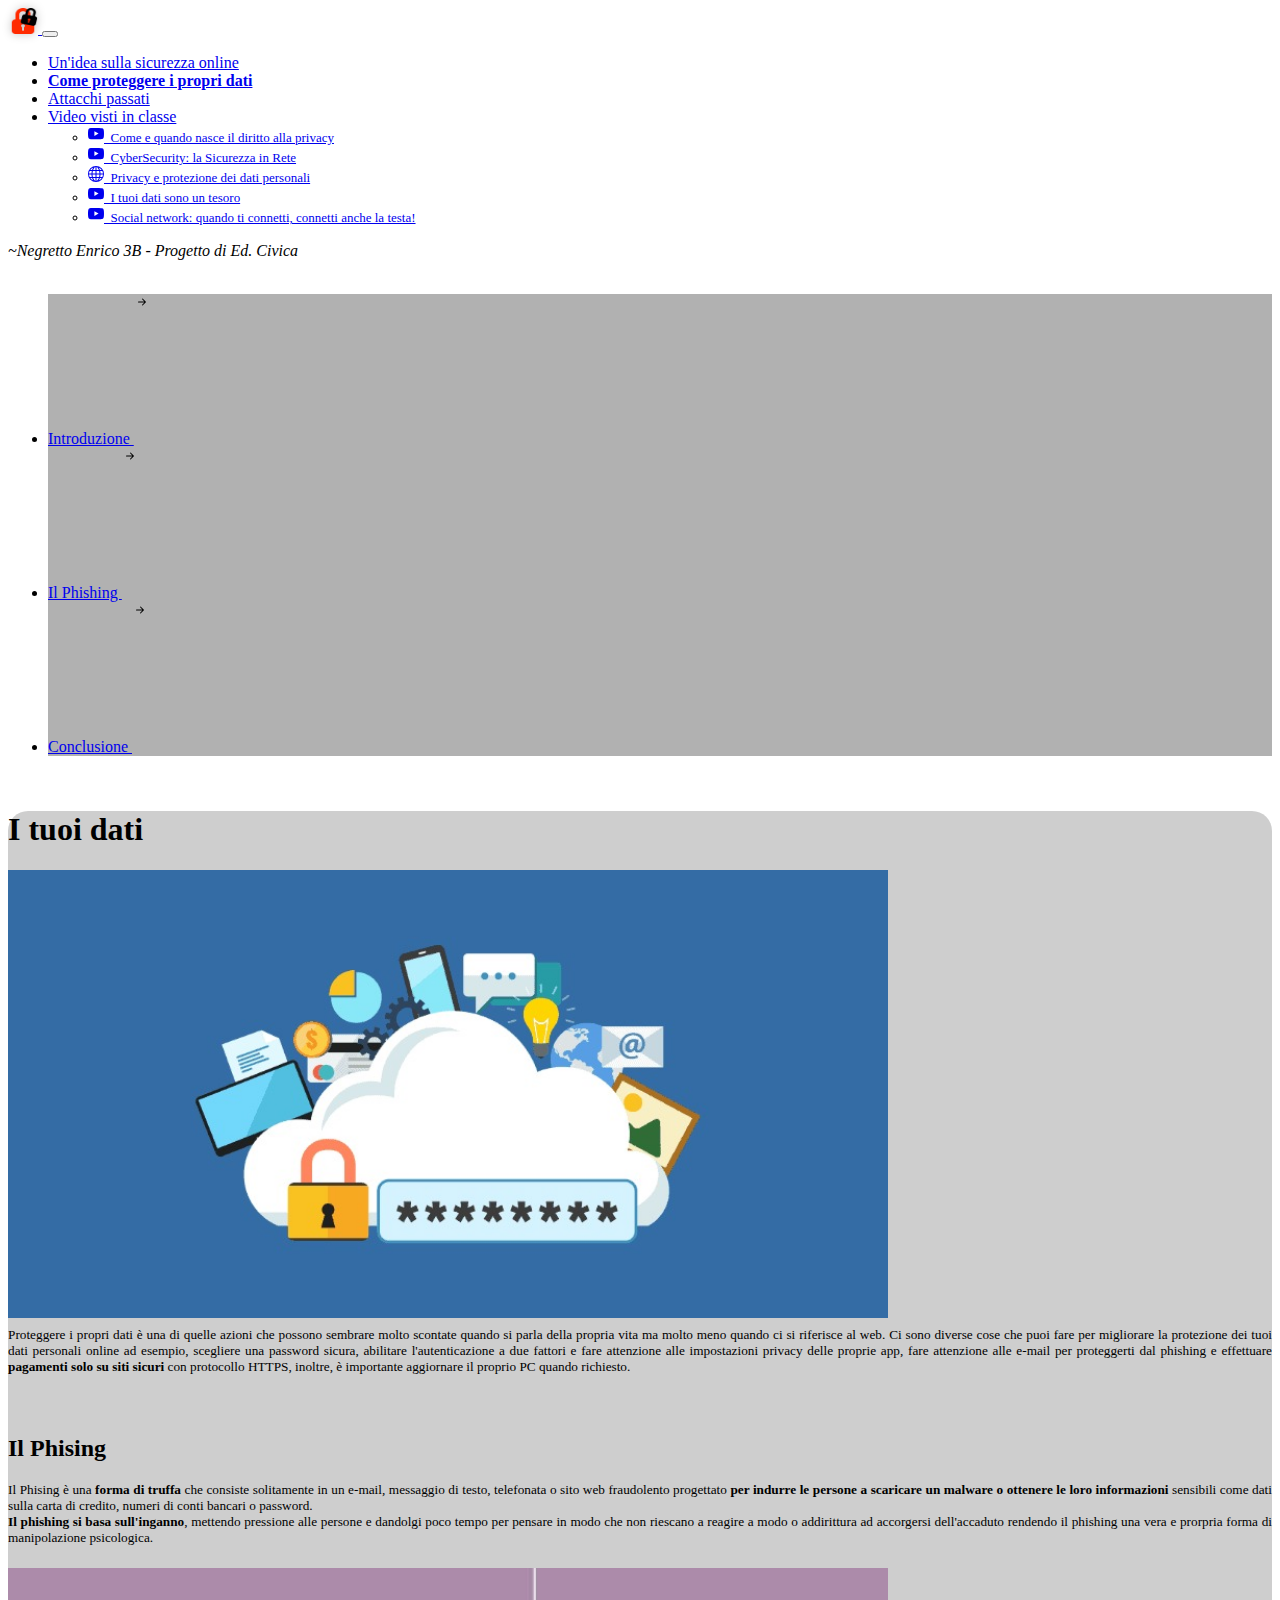
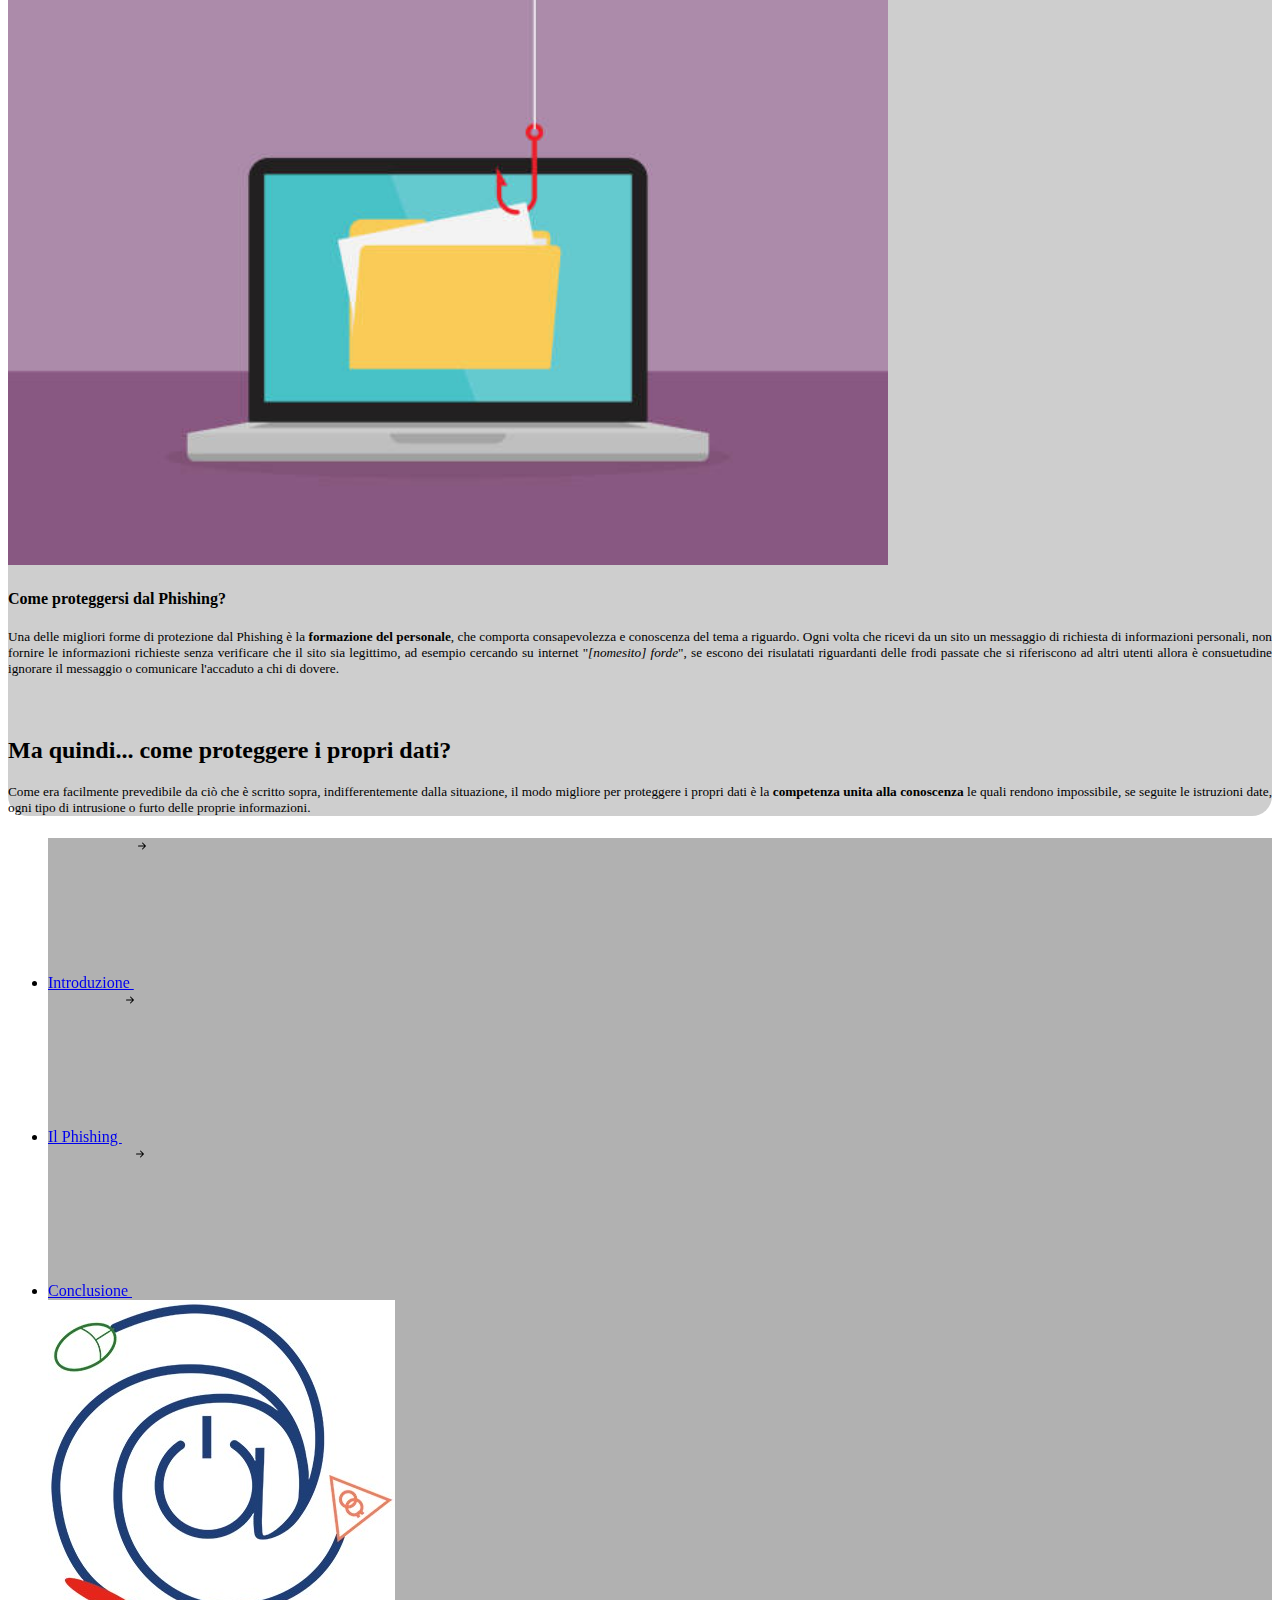
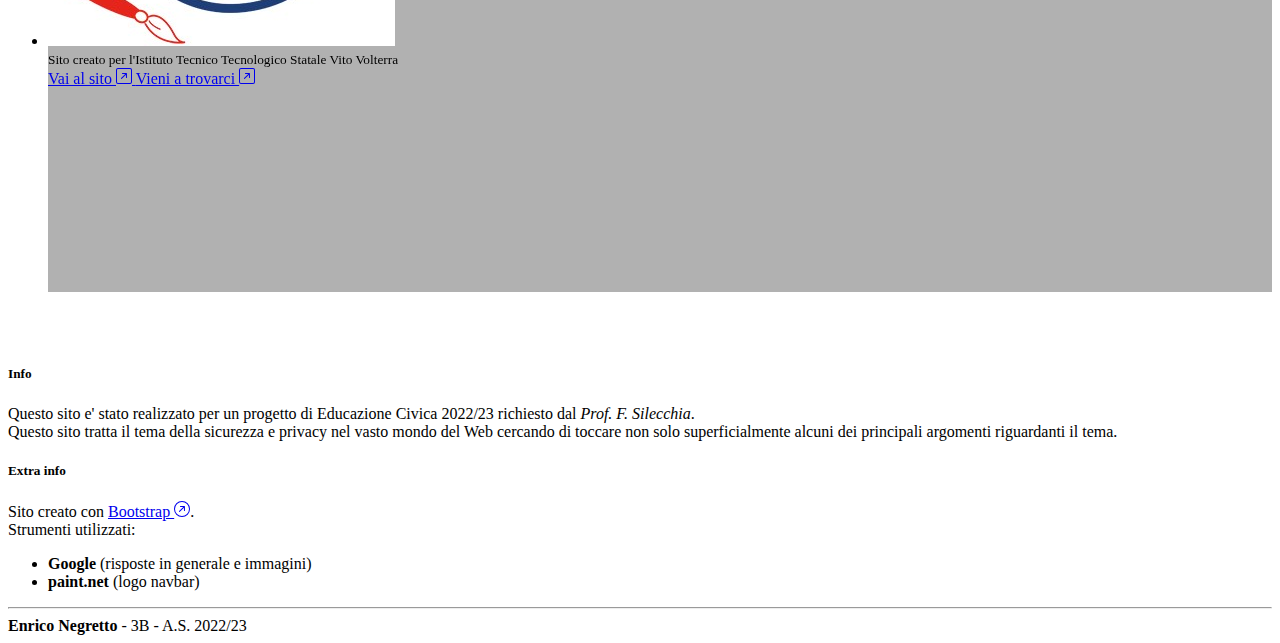
==== commit e9040bdd: "Finished eveything" ====
--- a/how_to_protect.html
+++ b/how_to_protect.html
@@ -112,7 +112,7 @@
             <div class="row">
                 <div class="col main"> <!--COLONNA SX START-->
                     <h1 class="title" id="intro">
-                        Perché è necessario <b>proteggere</b> i propri dati?
+                        I <b>tuoi</b> dati
                     </h1>
                     <img src="img/passowrd_grabbing.jpg" class="rounded img-fluid" loading="lazy" alt="gdpr_ue_logo" width="880px">
                     <h5 class="main-text">
